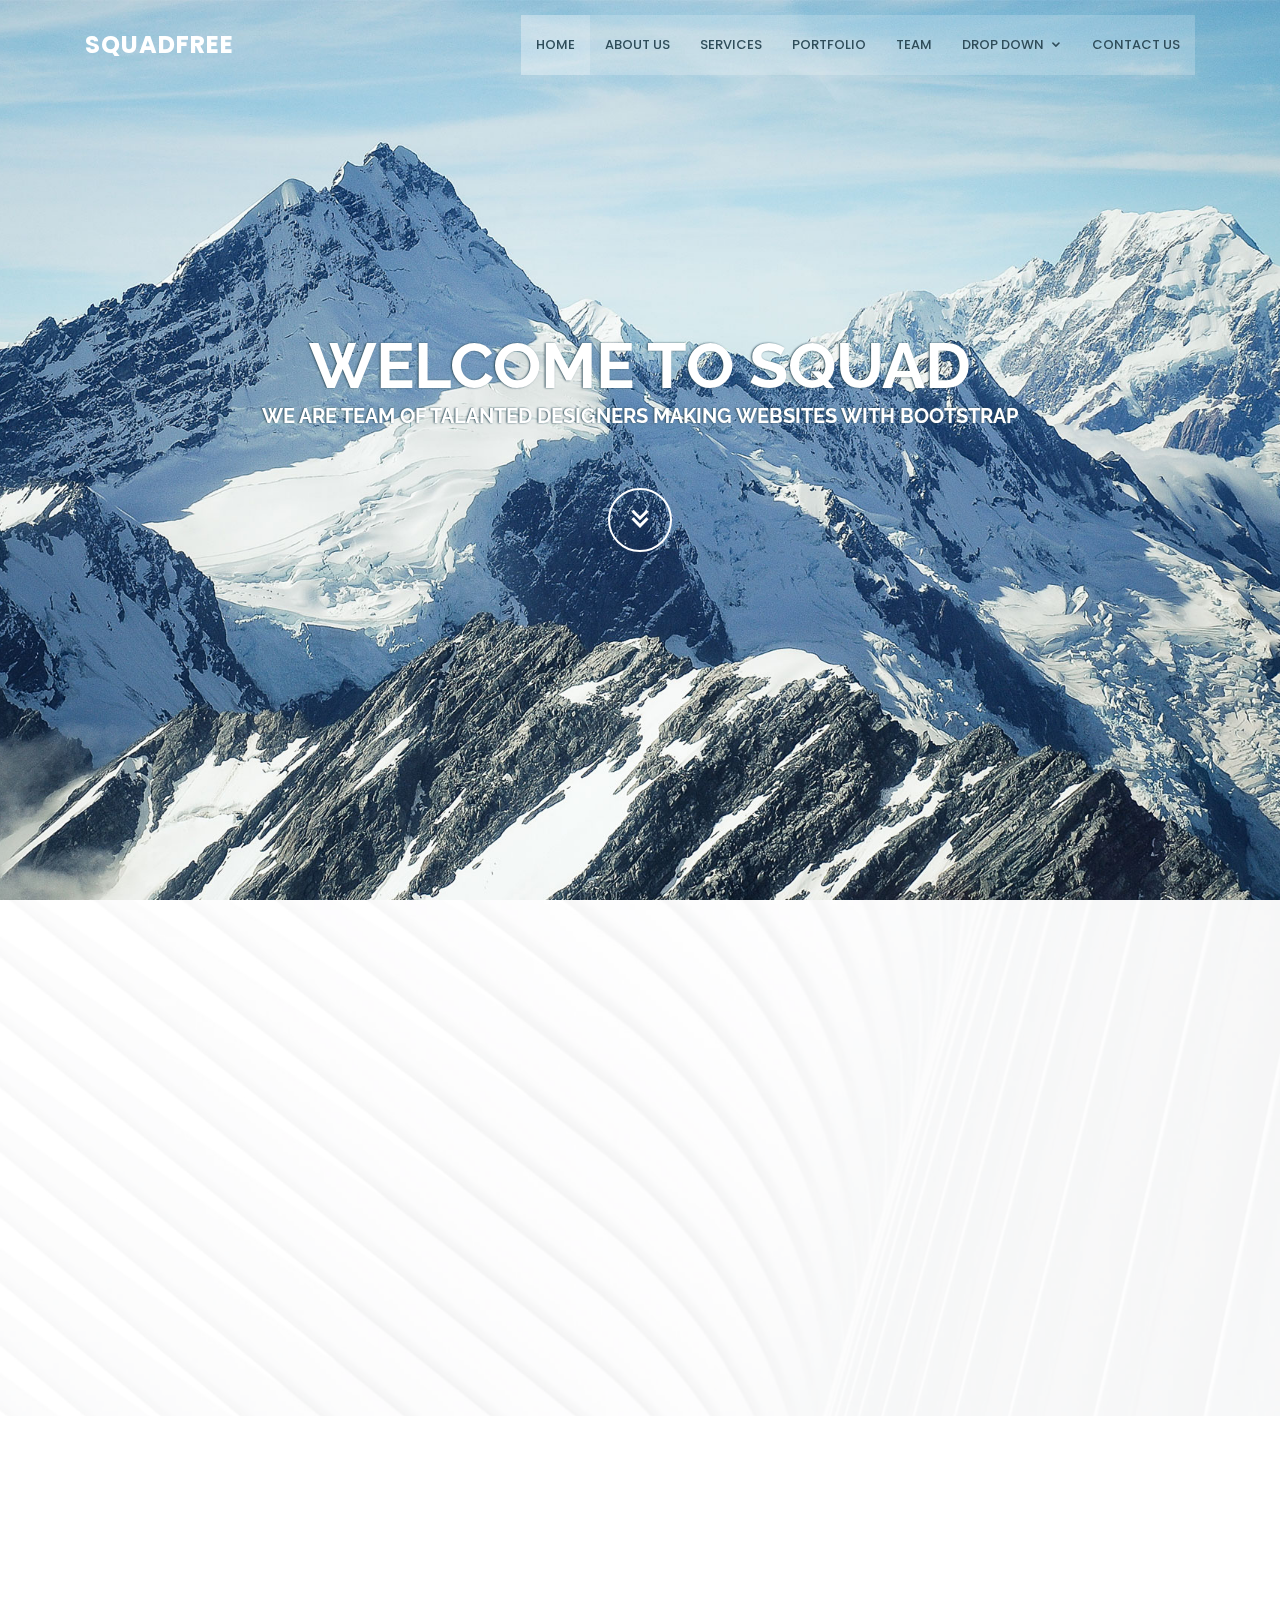
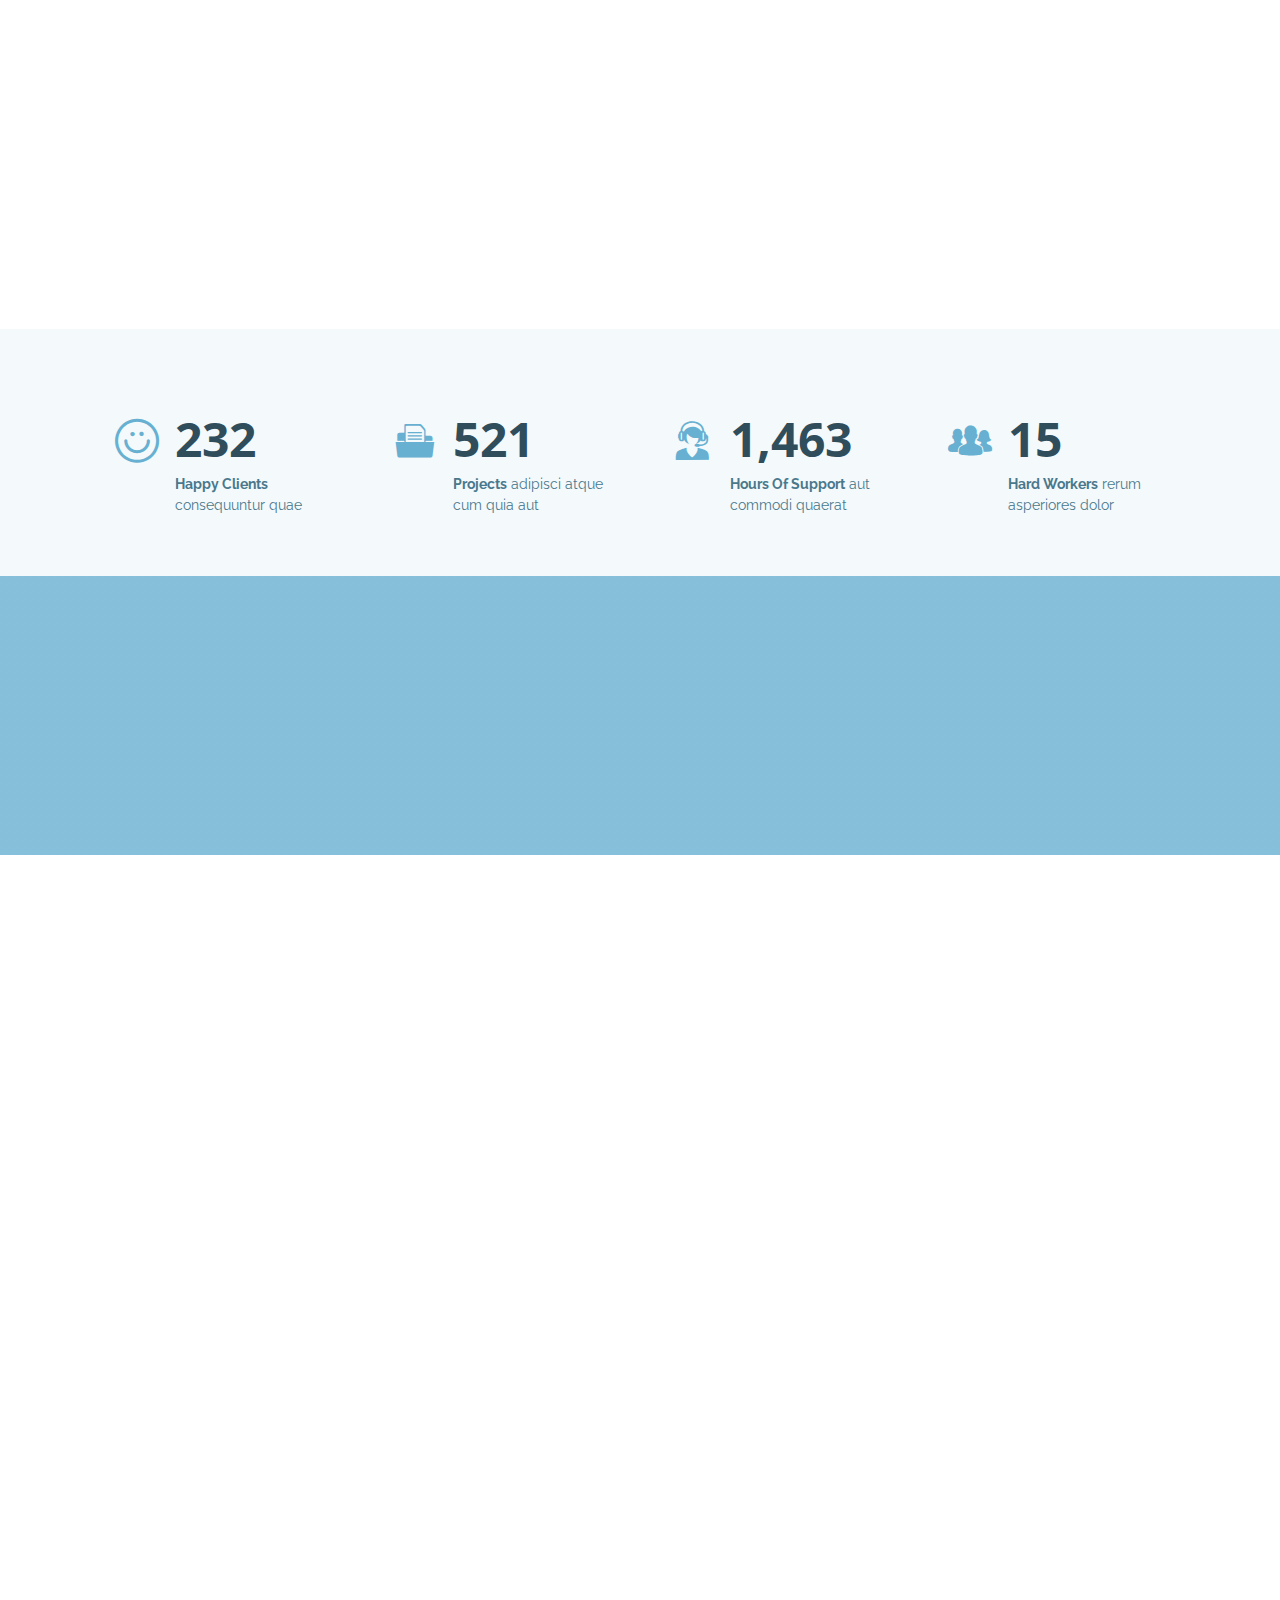
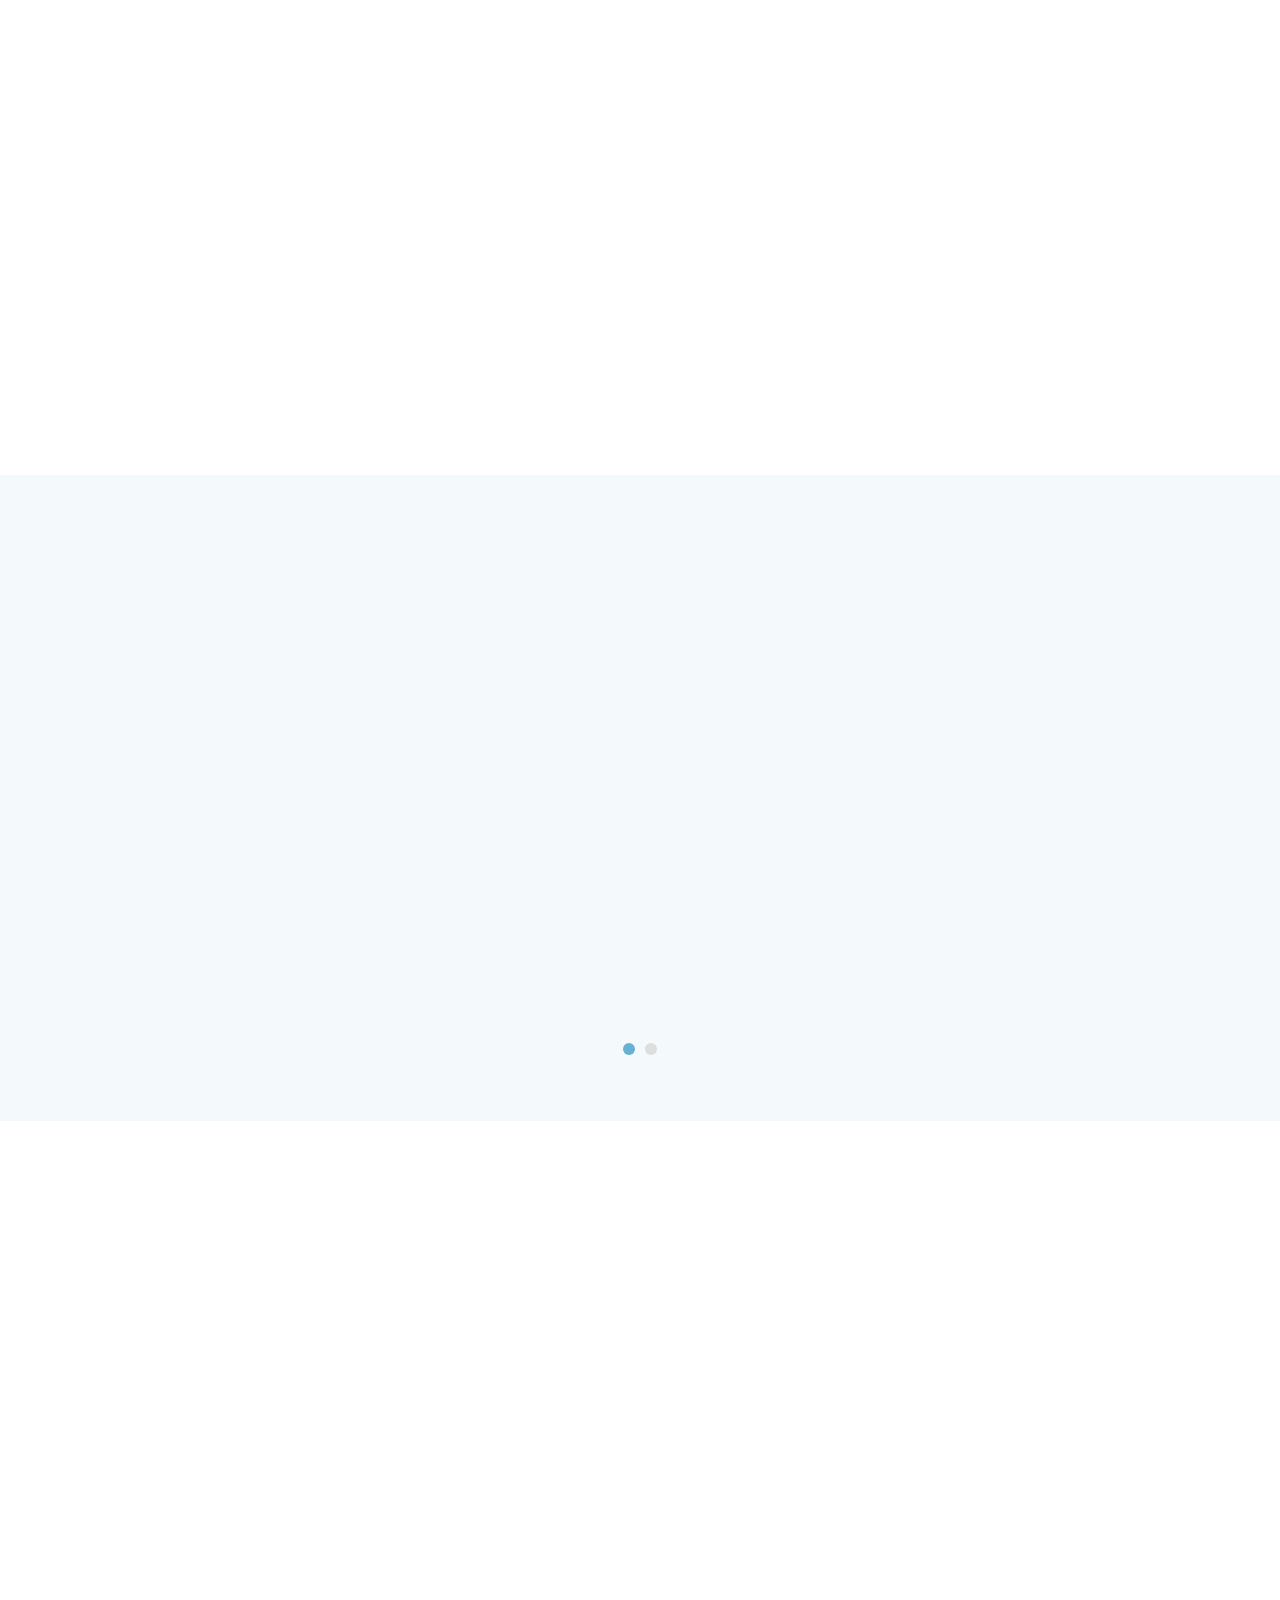
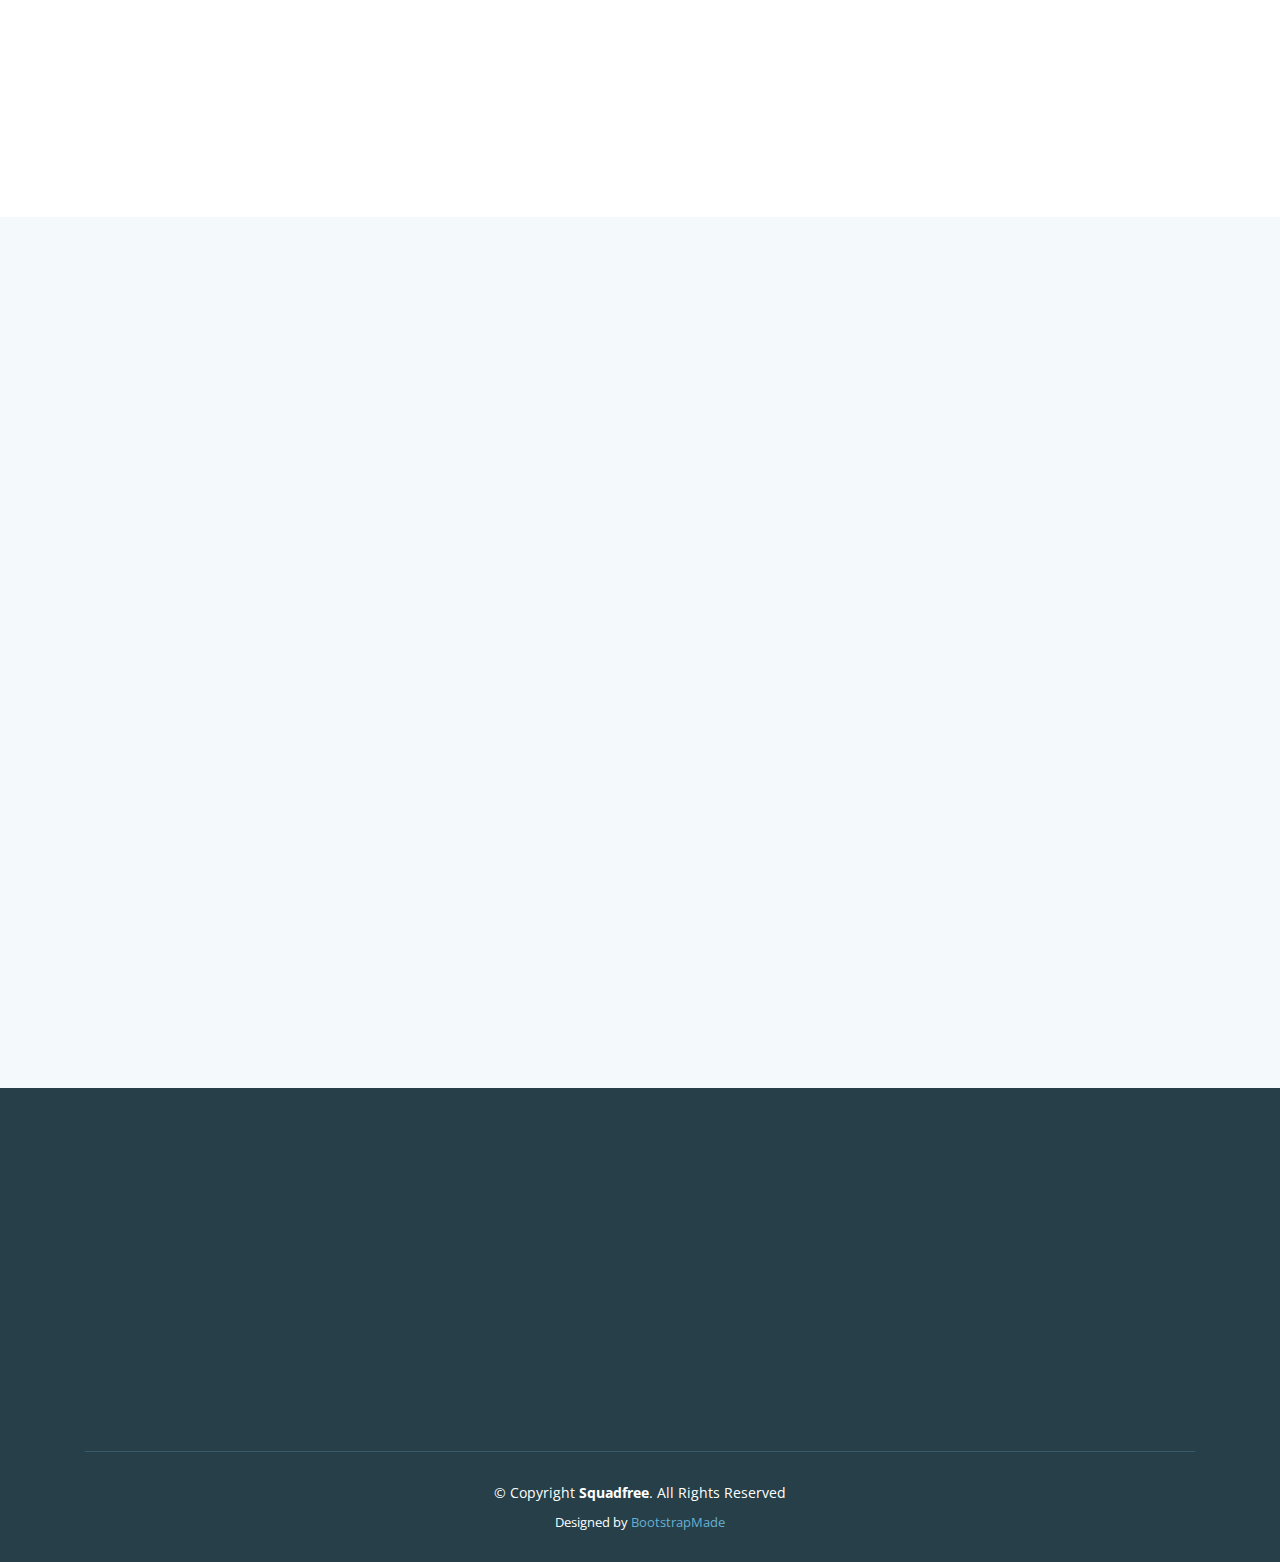
==== index.html @ 8dec975b "Add files via upload" ====
<!DOCTYPE html>
<html lang="en">

<head>
  <meta charset="utf-8">
  <meta content="width=device-width, initial-scale=1.0" name="viewport">

  <title>Squadfree Bootstrap Template - Index</title>
  <meta content="" name="descriptison">
  <meta content="" name="keywords">

  <!-- Favicons -->
  <link href="assets/img/favicon.png" rel="icon">
  <link href="assets/img/apple-touch-icon.png" rel="apple-touch-icon">

  <!-- Google Fonts -->
  <link href="https://fonts.googleapis.com/css?family=Open+Sans:300,300i,400,400i,600,600i,700,700i|Raleway:300,300i,400,400i,500,500i,600,600i,700,700i|Poppins:300,300i,400,400i,500,500i,600,600i,700,700i" rel="stylesheet">

  <!-- Vendor CSS Files -->
  <link href="assets/vendor/bootstrap/css/bootstrap.min.css" rel="stylesheet">
  <link href="assets/vendor/icofont/icofont.min.css" rel="stylesheet">
  <link href="assets/vendor/boxicons/css/boxicons.min.css" rel="stylesheet">
  <link href="assets/vendor/venobox/venobox.css" rel="stylesheet">
  <link href="assets/vendor/owl.carousel/assets/owl.carousel.min.css" rel="stylesheet">
  <link href="assets/vendor/aos/aos.css" rel="stylesheet">

  <!-- Template Main CSS File -->
  <link href="assets/css/style.css" rel="stylesheet">

  <!-- =======================================================
  * Template Name: Squadfree - v2.2.0
  * Template URL: https://bootstrapmade.com/squadfree-free-bootstrap-template-creative/
  * Author: BootstrapMade.com
  * License: https://bootstrapmade.com/license/
  ======================================================== -->
</head>

<body>

  <!-- ======= Header ======= -->
  <header id="header" class="fixed-top header-transparent">
    <div class="container d-flex align-items-center">

      <div class="logo mr-auto">
        <h1 class="text-light"><a href="index.html"><span>Squadfree</span></a></h1>
        <!-- Uncomment below if you prefer to use an image logo -->
        <!-- <a href="index.html"><img src="assets/img/logo.png" alt="" class="img-fluid"></a>-->
      </div>

      <nav class="nav-menu d-none d-lg-block">
        <ul>
          <li class="active"><a href="index.html">Home</a></li>
          <li><a href="#about">About Us</a></li>
          <li><a href="#services">Services</a></li>
          <li><a href="#portfolio">Portfolio</a></li>
          <li><a href="#team">Team</a></li>
          <li class="drop-down"><a href="">Drop Down</a>
            <ul>
              <li><a href="#">Drop Down 1</a></li>
              <li class="drop-down"><a href="#">Drop Down 2</a>
                <ul>
                  <li><a href="#">Deep Drop Down 1</a></li>
                  <li><a href="#">Deep Drop Down 2</a></li>
                  <li><a href="#">Deep Drop Down 3</a></li>
                  <li><a href="#">Deep Drop Down 4</a></li>
                  <li><a href="#">Deep Drop Down 5</a></li>
                </ul>
              </li>
              <li><a href="#">Drop Down 3</a></li>
              <li><a href="#">Drop Down 4</a></li>
              <li><a href="#">Drop Down 5</a></li>
            </ul>
          </li>
          <li><a href="#contact">Contact Us</a></li>

        </ul>
      </nav><!-- .nav-menu -->

    </div>
  </header><!-- End Header -->

  <!-- ======= Hero Section ======= -->
  <section id="hero">
    <div class="hero-container" data-aos="fade-up">
      <h1>Welcome to Squad</h1>
      <h2>We are team of talanted designers making websites with Bootstrap</h2>
      <a href="#about" class="btn-get-started scrollto"><i class="bx bx-chevrons-down"></i></a>
    </div>
  </section><!-- End Hero -->

  <main id="main">

    <!-- ======= About Section ======= -->
    <section id="about" class="about">
      <div class="container">

        <div class="row no-gutters">
          <div class="content col-xl-5 d-flex align-items-stretch" data-aos="fade-up">
            <div class="content">
              <h3>Voluptatem dignissimos provident quasi</h3>
              <p>
                Lorem ipsum dolor sit amet, consectetur adipiscing elit, sed do eiusmod tempor incididunt ut labore et dolore magna aliqua. Duis aute irure dolor in reprehenderit
              </p>
              <a href="#" class="about-btn">About us <i class="bx bx-chevron-right"></i></a>
            </div>
          </div>
          <div class="col-xl-7 d-flex align-items-stretch">
            <div class="icon-boxes d-flex flex-column justify-content-center">
              <div class="row">
                <div class="col-md-6 icon-box" data-aos="fade-up" data-aos-delay="100">
                  <i class="bx bx-receipt"></i>
                  <h4>Corporis voluptates sit</h4>
                  <p>Consequuntur sunt aut quasi enim aliquam quae harum pariatur laboris nisi ut aliquip</p>
                </div>
                <div class="col-md-6 icon-box" data-aos="fade-up" data-aos-delay="200">
                  <i class="bx bx-cube-alt"></i>
                  <h4>Ullamco laboris nisi</h4>
                  <p>Excepteur sint occaecat cupidatat non proident, sunt in culpa qui officia deserunt</p>
                </div>
                <div class="col-md-6 icon-box" data-aos="fade-up" data-aos-delay="300">
                  <i class="bx bx-images"></i>
                  <h4>Labore consequatur</h4>
                  <p>Aut suscipit aut cum nemo deleniti aut omnis. Doloribus ut maiores omnis facere</p>
                </div>
                <div class="col-md-6 icon-box" data-aos="fade-up" data-aos-delay="400">
                  <i class="bx bx-shield"></i>
                  <h4>Beatae veritatis</h4>
                  <p>Expedita veritatis consequuntur nihil tempore laudantium vitae denat pacta</p>
                </div>
              </div>
            </div><!-- End .content-->
          </div>
        </div>

      </div>
    </section><!-- End About Section -->

    <!-- ======= Services Section ======= -->
    <section id="services" class="services">
      <div class="container">

        <div class="section-title" data-aos="fade-in" data-aos-delay="100">
          <h2>Services</h2>
          <p>Magnam dolores commodi suscipit. Necessitatibus eius consequatur ex aliquid fuga eum quidem. Sit sint consectetur velit. Quisquam quos quisquam cupiditate. Et nemo qui impedit suscipit alias ea. Quia fugiat sit in iste officiis commodi quidem hic quas.</p>
        </div>

        <div class="row">
          <div class="col-md-6 col-lg-3 d-flex align-items-stretch mb-5 mb-lg-0">
            <div class="icon-box" data-aos="fade-up">
              <div class="icon"><i class="bx bxl-dribbble"></i></div>
              <h4 class="title"><a href="">Lorem Ipsum</a></h4>
              <p class="description">Voluptatum deleniti atque corrupti quos dolores et quas molestias excepturi</p>
            </div>
          </div>

          <div class="col-md-6 col-lg-3 d-flex align-items-stretch mb-5 mb-lg-0">
            <div class="icon-box" data-aos="fade-up" data-aos-delay="100">
              <div class="icon"><i class="bx bx-file"></i></div>
              <h4 class="title"><a href="">Sed ut perspiciatis</a></h4>
              <p class="description">Duis aute irure dolor in reprehenderit in voluptate velit esse cillum dolore</p>
            </div>
          </div>

          <div class="col-md-6 col-lg-3 d-flex align-items-stretch mb-5 mb-lg-0">
            <div class="icon-box" data-aos="fade-up" data-aos-delay="200">
              <div class="icon"><i class="bx bx-tachometer"></i></div>
              <h4 class="title"><a href="">Magni Dolores</a></h4>
              <p class="description">Excepteur sint occaecat cupidatat non proident, sunt in culpa qui officia</p>
            </div>
          </div>

          <div class="col-md-6 col-lg-3 d-flex align-items-stretch mb-5 mb-lg-0">
            <div class="icon-box" data-aos="fade-up" data-aos-delay="300">
              <div class="icon"><i class="bx bx-world"></i></div>
              <h4 class="title"><a href="">Nemo Enim</a></h4>
              <p class="description">At vero eos et accusamus et iusto odio dignissimos ducimus qui blanditiis</p>
            </div>
          </div>

        </div>

      </div>
    </section><!-- End Services Section -->

    <!-- ======= Counts Section ======= -->
    <section id="counts" class="counts  section-bg">
      <div class="container">

        <div class="row no-gutters">

          <div class="col-lg-3 col-md-6 d-md-flex align-items-md-stretch">
            <div class="count-box">
              <i class="icofont-simple-smile"></i>
              <span data-toggle="counter-up">232</span>
              <p><strong>Happy Clients</strong> consequuntur quae</p>
            </div>
          </div>

          <div class="col-lg-3 col-md-6 d-md-flex align-items-md-stretch">
            <div class="count-box">
              <i class="icofont-document-folder"></i>
              <span data-toggle="counter-up">521</span>
              <p><strong>Projects</strong> adipisci atque cum quia aut</p>
            </div>
          </div>

          <div class="col-lg-3 col-md-6 d-md-flex align-items-md-stretch">
            <div class="count-box">
              <i class="icofont-live-support"></i>
              <span data-toggle="counter-up">1,463</span>
              <p><strong>Hours Of Support</strong> aut commodi quaerat</p>
            </div>
          </div>

          <div class="col-lg-3 col-md-6 d-md-flex align-items-md-stretch">
            <div class="count-box">
              <i class="icofont-users-alt-5"></i>
              <span data-toggle="counter-up">15</span>
              <p><strong>Hard Workers</strong> rerum asperiores dolor</p>
            </div>
          </div>

        </div>

      </div>
    </section><!-- End Counts Section -->

    <!-- ======= Cta Section ======= -->
    <section id="cta" class="cta">
      <div class="container" data-aos="zoom-in">

        <div class="text-center">
          <h3>Call To Action</h3>
          <p> Duis aute irure dolor in reprehenderit in voluptate velit esse cillum dolore eu fugiat nulla pariatur. Excepteur sint occaecat cupidatat non proident, sunt in culpa qui officia deserunt mollit anim id est laborum.</p>
          <a class="cta-btn" href="#">Call To Action</a>
        </div>

      </div>
    </section><!-- End Cta Section -->

    <!-- ======= Portfolio Section ======= -->
    <section id="portfolio" class="portfolio">
      <div class="container">

        <div class="section-title" data-aos="fade-in" data-aos-delay="100">
          <h2>Portfolio</h2>
          <p>Magnam dolores commodi suscipit. Necessitatibus eius consequatur ex aliquid fuga eum quidem. Sit sint consectetur velit. Quisquam quos quisquam cupiditate. Et nemo qui impedit suscipit alias ea. Quia fugiat sit in iste officiis commodi quidem hic quas.</p>
        </div>

        <div class="row" data-aos="fade-in">
          <div class="col-lg-12 d-flex justify-content-center">
            <ul id="portfolio-flters">
              <li data-filter="*" class="filter-active">All</li>
              <li data-filter=".filter-app">App</li>
              <li data-filter=".filter-card">Card</li>
              <li data-filter=".filter-web">Web</li>
            </ul>
          </div>
        </div>

        <div class="row portfolio-container" data-aos="fade-up">

          <div class="col-lg-4 col-md-6 portfolio-item filter-app">
            <div class="portfolio-wrap">
              <img src="assets/img/portfolio/portfolio-1.jpg" class="img-fluid" alt="">
              <div class="portfolio-links">
                <a href="assets/img/portfolio/portfolio-1.jpg" data-gall="portfolioGallery" class="venobox" title="App 1"><i class="bx bx-plus"></i></a>
                <a href="portfolio-details.html" title="More Details"><i class="bx bx-link"></i></a>
              </div>
            </div>
          </div>

          <div class="col-lg-4 col-md-6 portfolio-item filter-web">
            <div class="portfolio-wrap">
              <img src="assets/img/portfolio/portfolio-2.jpg" class="img-fluid" alt="">
              <div class="portfolio-links">
                <a href="assets/img/portfolio/portfolio-2.jpg" data-gall="portfolioGallery" class="venobox" title="Web 3"><i class="bx bx-plus"></i></a>
                <a href="portfolio-details.html" title="More Details"><i class="bx bx-link"></i></a>
              </div>
            </div>
          </div>

          <div class="col-lg-4 col-md-6 portfolio-item filter-app">
            <div class="portfolio-wrap">
              <img src="assets/img/portfolio/portfolio-3.jpg" class="img-fluid" alt="">
              <div class="portfolio-links">
                <a href="assets/img/portfolio/portfolio-3.jpg" data-gall="portfolioGallery" class="venobox" title="App 2"><i class="bx bx-plus"></i></a>
                <a href="portfolio-details.html" title="More Details"><i class="bx bx-link"></i></a>
              </div>
            </div>
          </div>

          <div class="col-lg-4 col-md-6 portfolio-item filter-card">
            <div class="portfolio-wrap">
              <img src="assets/img/portfolio/portfolio-4.jpg" class="img-fluid" alt="">
              <div class="portfolio-links">
                <a href="assets/img/portfolio/portfolio-4.jpg" data-gall="portfolioGallery" class="venobox" title="Card 2"><i class="bx bx-plus"></i></a>
                <a href="portfolio-details.html" title="More Details"><i class="bx bx-link"></i></a>
              </div>
            </div>
          </div>

          <div class="col-lg-4 col-md-6 portfolio-item filter-web">
            <div class="portfolio-wrap">
              <img src="assets/img/portfolio/portfolio-5.jpg" class="img-fluid" alt="">
              <div class="portfolio-links">
                <a href="assets/img/portfolio/portfolio-5.jpg" data-gall="portfolioGallery" class="venobox" title="Web 2"><i class="bx bx-plus"></i></a>
                <a href="portfolio-details.html" title="More Details"><i class="bx bx-link"></i></a>
              </div>
            </div>
          </div>

          <div class="col-lg-4 col-md-6 portfolio-item filter-app">
            <div class="portfolio-wrap">
              <img src="assets/img/portfolio/portfolio-6.jpg" class="img-fluid" alt="">
              <div class="portfolio-links">
                <a href="assets/img/portfolio/portfolio-6.jpg" data-gall="portfolioGallery" class="venobox" title="App 3"><i class="bx bx-plus"></i></a>
                <a href="portfolio-details.html" title="More Details"><i class="bx bx-link"></i></a>
              </div>
            </div>
          </div>

          <div class="col-lg-4 col-md-6 portfolio-item filter-card">
            <div class="portfolio-wrap">
              <img src="assets/img/portfolio/portfolio-7.jpg" class="img-fluid" alt="">
              <div class="portfolio-links">
                <a href="assets/img/portfolio/portfolio-7.jpg" data-gall="portfolioGallery" class="venobox" title="Card 1"><i class="bx bx-plus"></i></a>
                <a href="portfolio-details.html" title="More Details"><i class="bx bx-link"></i></a>
              </div>
            </div>
          </div>

          <div class="col-lg-4 col-md-6 portfolio-item filter-card">
            <div class="portfolio-wrap">
              <img src="assets/img/portfolio/portfolio-8.jpg" class="img-fluid" alt="">
              <div class="portfolio-links">
                <a href="assets/img/portfolio/portfolio-8.jpg" data-gall="portfolioGallery" class="venobox" title="Card 3"><i class="bx bx-plus"></i></a>
                <a href="portfolio-details.html" title="More Details"><i class="bx bx-link"></i></a>
              </div>
            </div>
          </div>

          <div class="col-lg-4 col-md-6 portfolio-item filter-web">
            <div class="portfolio-wrap">
              <img src="assets/img/portfolio/portfolio-9.jpg" class="img-fluid" alt="">
              <div class="portfolio-links">
                <a href="assets/img/portfolio/portfolio-9.jpg" data-gall="portfolioGallery" class="venobox" title="Web 3"><i class="bx bx-plus"></i></a>
                <a href="portfolio-details.html" title="More Details"><i class="bx bx-link"></i></a>
              </div>
            </div>
          </div>

        </div>

      </div>
    </section><!-- End Portfolio Section -->

    <!-- ======= Testimonials Section ======= -->
    <section id="testimonials" class="testimonials section-bg">
      <div class="container">

        <div class="section-title" data-aos="fade-in" data-aos-delay="100">
          <h2>Testimonials</h2>
          <p>Magnam dolores commodi suscipit. Necessitatibus eius consequatur ex aliquid fuga eum quidem. Sit sint consectetur velit. Quisquam quos quisquam cupiditate. Et nemo qui impedit suscipit alias ea. Quia fugiat sit in iste officiis commodi quidem hic quas.</p>
        </div>

        <div class="owl-carousel testimonials-carousel">

          <div class="testimonial-item" data-aos="fade-up">
            <p>
              <i class="bx bxs-quote-alt-left quote-icon-left"></i>
              Proin iaculis purus consequat sem cure digni ssim donec porttitora entum suscipit rhoncus. Accusantium quam, ultricies eget id, aliquam eget nibh et. Maecen aliquam, risus at semper.
              <i class="bx bxs-quote-alt-right quote-icon-right"></i>
            </p>
            <img src="assets/img/testimonials/testimonials-1.jpg" class="testimonial-img" alt="">
            <h3>Saul Goodman</h3>
            <h4>Ceo &amp; Founder</h4>
          </div>

          <div class="testimonial-item" data-aos="fade-up" data-aos-delay="100">
            <p>
              <i class="bx bxs-quote-alt-left quote-icon-left"></i>
              Export tempor illum tamen malis malis eram quae irure esse labore quem cillum quid cillum eram malis quorum velit fore eram velit sunt aliqua noster fugiat irure amet legam anim culpa.
              <i class="bx bxs-quote-alt-right quote-icon-right"></i>
            </p>
            <img src="assets/img/testimonials/testimonials-2.jpg" class="testimonial-img" alt="">
            <h3>Sara Wilsson</h3>
            <h4>Designer</h4>
          </div>

          <div class="testimonial-item" data-aos="fade-up" data-aos-delay="200">
            <p>
              <i class="bx bxs-quote-alt-left quote-icon-left"></i>
              Enim nisi quem export duis labore cillum quae magna enim sint quorum nulla quem veniam duis minim tempor labore quem eram duis noster aute amet eram fore quis sint minim.
              <i class="bx bxs-quote-alt-right quote-icon-right"></i>
            </p>
            <img src="assets/img/testimonials/testimonials-3.jpg" class="testimonial-img" alt="">
            <h3>Jena Karlis</h3>
            <h4>Store Owner</h4>
          </div>

          <div class="testimonial-item" data-aos="fade-up" data-aos-delay="300">
            <p>
              <i class="bx bxs-quote-alt-left quote-icon-left"></i>
              Fugiat enim eram quae cillum dolore dolor amet nulla culpa multos export minim fugiat minim velit minim dolor enim duis veniam ipsum anim magna sunt elit fore quem dolore labore illum veniam.
              <i class="bx bxs-quote-alt-right quote-icon-right"></i>
            </p>
            <img src="assets/img/testimonials/testimonials-4.jpg" class="testimonial-img" alt="">
            <h3>Matt Brandon</h3>
            <h4>Freelancer</h4>
          </div>

          <div class="testimonial-item" data-aos="fade-up" data-aos-delay="400">
            <p>
              <i class="bx bxs-quote-alt-left quote-icon-left"></i>
              Quis quorum aliqua sint quem legam fore sunt eram irure aliqua veniam tempor noster veniam enim culpa labore duis sunt culpa nulla illum cillum fugiat legam esse veniam culpa fore nisi cillum quid.
              <i class="bx bxs-quote-alt-right quote-icon-right"></i>
            </p>
            <img src="assets/img/testimonials/testimonials-5.jpg" class="testimonial-img" alt="">
            <h3>John Larson</h3>
            <h4>Entrepreneur</h4>
          </div>

        </div>

      </div>
    </section><!-- End Testimonials Section -->

    <!-- ======= Team Section ======= -->
    <section id="team" class="team">
      <div class="container">

        <div class="section-title" data-aos="fade-in" data-aos-delay="100">
          <h2>Team</h2>
          <p>Magnam dolores commodi suscipit. Necessitatibus eius consequatur ex aliquid fuga eum quidem. Sit sint consectetur velit. Quisquam quos quisquam cupiditate. Et nemo qui impedit suscipit alias ea. Quia fugiat sit in iste officiis commodi quidem hic quas.</p>
        </div>

        <div class="row">

          <div class="col-lg-4 col-md-6">
            <div class="member" data-aos="fade-up">
              <div class="pic"><img src="assets/img/team/team-1.jpg" class="img-fluid" alt=""></div>
              <div class="member-info">
                <h4>Walter White</h4>
                <span>Chief Executive Officer</span>
                <div class="social">
                  <a href=""><i class="icofont-twitter"></i></a>
                  <a href=""><i class="icofont-facebook"></i></a>
                  <a href=""><i class="icofont-instagram"></i></a>
                  <a href=""><i class="icofont-linkedin"></i></a>
                </div>
              </div>
            </div>
          </div>

          <div class="col-lg-4 col-md-6">
            <div class="member" data-aos="fade-up" data-aos-delay="150">
              <div class="pic"><img src="assets/img/team/team-2.jpg" class="img-fluid" alt=""></div>
              <div class="member-info">
                <h4>Sarah Jhonson</h4>
                <span>Product Manager</span>
                <div class="social">
                  <a href=""><i class="icofont-twitter"></i></a>
                  <a href=""><i class="icofont-facebook"></i></a>
                  <a href=""><i class="icofont-instagram"></i></a>
                  <a href=""><i class="icofont-linkedin"></i></a>
                </div>
              </div>
            </div>
          </div>

          <div class="col-lg-4 col-md-6">
            <div class="member" data-aos="fade-up" data-aos-delay="300">
              <div class="pic"><img src="assets/img/team/team-3.jpg" class="img-fluid" alt=""></div>
              <div class="member-info">
                <h4>William Anderson</h4>
                <span>CTO</span>
                <div class="social">
                  <a href=""><i class="icofont-twitter"></i></a>
                  <a href=""><i class="icofont-facebook"></i></a>
                  <a href=""><i class="icofont-instagram"></i></a>
                  <a href=""><i class="icofont-linkedin"></i></a>
                </div>
              </div>
            </div>
          </div>

        </div>

      </div>
    </section><!-- End Team Section -->

    <!-- ======= Contact Section ======= -->
    <section id="contact" class="contact section-bg">
      <div class="container">

        <div class="section-title" data-aos="fade-in" data-aos-delay="100">
          <h2>Contact</h2>
          <p>Magnam dolores commodi suscipit. Necessitatibus eius consequatur ex aliquid fuga eum quidem. Sit sint consectetur velit. Quisquam quos quisquam cupiditate. Et nemo qui impedit suscipit alias ea. Quia fugiat sit in iste officiis commodi quidem hic quas.</p>
        </div>

        <div class="row" data-aos="fade-up" data-aos-delay="100">
          <div class="col-lg-6">
            <div class="info-box mb-4">
              <i class="bx bx-map"></i>
              <h3>Our Address</h3>
              <p>A108 Adam Street, New York, NY 535022</p>
            </div>
          </div>

          <div class="col-lg-3 col-md-6">
            <div class="info-box  mb-4">
              <i class="bx bx-envelope"></i>
              <h3>Email Us</h3>
              <p>contact@example.com</p>
            </div>
          </div>

          <div class="col-lg-3 col-md-6">
            <div class="info-box  mb-4">
              <i class="bx bx-phone-call"></i>
              <h3>Call Us</h3>
              <p>+1 5589 55488 55</p>
            </div>
          </div>

        </div>

        <div class="row" data-aos="fade-up" data-aos-delay="200">

          <div class="col-lg-6 ">
            <iframe class="mb-4 mb-lg-0" src="https://www.google.com/maps/embed?pb=!1m14!1m8!1m3!1d12097.433213460943!2d-74.0062269!3d40.7101282!3m2!1i1024!2i768!4f13.1!3m3!1m2!1s0x0%3A0xb89d1fe6bc499443!2sDowntown+Conference+Center!5e0!3m2!1smk!2sbg!4v1539943755621" frameborder="0" style="border:0; width: 100%; height: 384px;" allowfullscreen></iframe>
          </div>

          <div class="col-lg-6">
            <form action="forms/contact.php" method="post" role="form" class="php-email-form">
              <div class="form-row">
                <div class="col-md-6 form-group">
                  <input type="text" name="name" class="form-control" id="name" placeholder="Your Name" data-rule="minlen:4" data-msg="Please enter at least 4 chars" />
                  <div class="validate"></div>
                </div>
                <div class="col-md-6 form-group">
                  <input type="email" class="form-control" name="email" id="email" placeholder="Your Email" data-rule="email" data-msg="Please enter a valid email" />
                  <div class="validate"></div>
                </div>
              </div>
              <div class="form-group">
                <input type="text" class="form-control" name="subject" id="subject" placeholder="Subject" data-rule="minlen:4" data-msg="Please enter at least 8 chars of subject" />
                <div class="validate"></div>
              </div>
              <div class="form-group">
                <textarea class="form-control" name="message" rows="5" data-rule="required" data-msg="Please write something for us" placeholder="Message"></textarea>
                <div class="validate"></div>
              </div>
              <div class="mb-3">
                <div class="loading">Loading</div>
                <div class="error-message"></div>
                <div class="sent-message">Your message has been sent. Thank you!</div>
              </div>
              <div class="text-center"><button type="submit">Send Message</button></div>
            </form>
          </div>

        </div>

      </div>
    </section><!-- End Contact Section -->

  </main><!-- End #main -->

  <!-- ======= Footer ======= -->
  <footer id="footer">
    <div class="footer-top">
      <div class="container">
        <div class="row">

          <div class="col-lg-4 col-md-6">
            <div class="footer-info" data-aos="fade-up" data-aos-delay="50">
              <h3>Squadfree</h3>
              <p class="pb-3"><em>Qui repudiandae et eum dolores alias sed ea. Qui suscipit veniam excepturi quod.</em></p>
              <p>
                A108 Adam Street <br>
                NY 535022, USA<br><br>
                <strong>Phone:</strong> +1 5589 55488 55<br>
                <strong>Email:</strong> info@example.com<br>
              </p>
              <div class="social-links mt-3">
                <a href="#" class="twitter"><i class="bx bxl-twitter"></i></a>
                <a href="#" class="facebook"><i class="bx bxl-facebook"></i></a>
                <a href="#" class="instagram"><i class="bx bxl-instagram"></i></a>
                <a href="#" class="google-plus"><i class="bx bxl-skype"></i></a>
                <a href="#" class="linkedin"><i class="bx bxl-linkedin"></i></a>
              </div>
            </div>
          </div>

          <div class="col-lg-2 col-md-6 footer-links" data-aos="fade-up" data-aos-delay="150">
            <h4>Useful Links</h4>
            <ul>
              <li><i class="bx bx-chevron-right"></i> <a href="#">Home</a></li>
              <li><i class="bx bx-chevron-right"></i> <a href="#">About us</a></li>
              <li><i class="bx bx-chevron-right"></i> <a href="#">Services</a></li>
              <li><i class="bx bx-chevron-right"></i> <a href="#">Terms of service</a></li>
              <li><i class="bx bx-chevron-right"></i> <a href="#">Privacy policy</a></li>
            </ul>
          </div>

          <div class="col-lg-2 col-md-6 footer-links" data-aos="fade-up" data-aos-delay="250">
            <h4>Our Services</h4>
            <ul>
              <li><i class="bx bx-chevron-right"></i> <a href="#">Web Design</a></li>
              <li><i class="bx bx-chevron-right"></i> <a href="#">Web Development</a></li>
              <li><i class="bx bx-chevron-right"></i> <a href="#">Product Management</a></li>
              <li><i class="bx bx-chevron-right"></i> <a href="#">Marketing</a></li>
              <li><i class="bx bx-chevron-right"></i> <a href="#">Graphic Design</a></li>
            </ul>
          </div>

          <div class="col-lg-4 col-md-6 footer-newsletter" data-aos="fade-up" data-aos-delay="350">
            <h4>Our Newsletter</h4>
            <p>Tamen quem nulla quae legam multos aute sint culpa legam noster magna</p>
            <form action="" method="post">
              <input type="email" name="email"><input type="submit" value="Subscribe">
            </form>

          </div>

        </div>
      </div>
    </div>

    <div class="container">
      <div class="copyright">
        &copy; Copyright <strong><span>Squadfree</span></strong>. All Rights Reserved
      </div>
      <div class="credits">
        <!-- All the links in the footer should remain intact. -->
        <!-- You can delete the links only if you purchased the pro version. -->
        <!-- Licensing information: https://bootstrapmade.com/license/ -->
        <!-- Purchase the pro version with working PHP/AJAX contact form: https://bootstrapmade.com/squadfree-free-bootstrap-template-creative/ -->
        Designed by <a href="https://bootstrapmade.com/">BootstrapMade</a>
      </div>
    </div>
  </footer><!-- End Footer -->

  <a href="#" class="back-to-top"><i class="icofont-simple-up"></i></a>

  <!-- Vendor JS Files -->
  <script src="assets/vendor/jquery/jquery.min.js"></script>
  <script src="assets/vendor/bootstrap/js/bootstrap.bundle.min.js"></script>
  <script src="assets/vendor/jquery.easing/jquery.easing.min.js"></script>
  <script src="assets/vendor/php-email-form/validate.js"></script>
  <script src="assets/vendor/waypoints/jquery.waypoints.min.js"></script>
  <script src="assets/vendor/counterup/counterup.min.js"></script>
  <script src="assets/vendor/isotope-layout/isotope.pkgd.min.js"></script>
  <script src="assets/vendor/venobox/venobox.min.js"></script>
  <script src="assets/vendor/owl.carousel/owl.carousel.min.js"></script>
  <script src="assets/vendor/aos/aos.js"></script>

  <!-- Template Main JS File -->
  <script src="assets/js/main.js"></script>

</body>

</html>
---- assets/vendor/venobox/venobox.css ----
/* ------ venobox.css --------*/
.vbox-overlay *, .vbox-overlay *:before, .vbox-overlay *:after{
    -webkit-backface-visibility: hidden;
    -webkit-box-sizing:border-box;
    -moz-box-sizing:border-box;
    box-sizing:border-box;
}
.vbox-overlay * { 
    -webkit-backface-visibility: visible;
    backface-visibility: visible;
}
.vbox-overlay{
    display: -webkit-flex;
    display: flex;
    -webkit-flex-direction: column;
    flex-direction: column;
    -webkit-justify-content: center;
    justify-content: center;
    -webkit-align-items: center;
    align-items: center;
    position: fixed;
    left: 0;
    top: 0;
    bottom: 0;
    right: 0;
    z-index: 999999;
}

/* ----- navigation ----- */
.vbox-title{
    width: 100%;
    height: 40px;
    float: left;
    text-align: center;
    line-height: 28px;
    font-size: 12px;
    padding: 6px 50px;
    overflow: hidden;
    position: fixed;
    display: none;
    left: 0;
    z-index: 89;
}
.vbox-close{
    cursor: pointer;
    position: fixed;
    top: -1px;
    right: 0;
    width: 50px;
    height: 40px;
    padding: 6px;
    display: block;
    background-position:10px center;
    overflow: hidden;
    font-size: 24px;
    line-height: 1;
    text-align: center;
    z-index: 99;
}
.vbox-left{
    cursor: pointer;
    position: fixed;
    left: 0;
    height: 40px;
    overflow: hidden;
    line-height: 28px;
    font-size: 12px;
    z-index: 99;
    display: flex;
    align-items:center;
}
.vbox-num{
    display: inline-block;
    margin: 6px 0 6px 15px;
}
/* ----- Social share ----- */
.vbox-share{
    line-height: 28px;
    font-size: 12px;
    overflow: hidden;
    position: fixed;
    left: 0;
    z-index: 98;
    display: flex;
    align-items:center;
    justify-content: center;
    width: 100%;
    text-align: center;
}
.vbox-share svg{
    max-height: 28px;
    width: 28px;
    z-index: 10;
    margin-left: 12px;
    margin-top: 6px;
    margin-bottom: 6px;
    vertical-align: middle;
}


/* ----- navigation ARROWS ----- */
.vbox-next, .vbox-prev{
    position: fixed;
    top: 50%;
    margin-top: -15px;
    overflow: hidden;
    cursor: pointer;
    display: block;
    width: 45px;
    height: 45px;
    z-index: 99;
}
.vbox-next span, .vbox-prev span{
    position: relative;
    width: 20px;
    height: 20px;
    border: 2px solid transparent;
    border-top-color: #B6B6B6;
    border-right-color: #B6B6B6;
    text-indent: -100px;
    position: absolute;
    top: 8px;
    display: block;
}
.vbox-prev{
    left: 15px;
}
.vbox-next{
    right: 15px;
}
.vbox-prev span{
    left: 10px;
    -ms-transform: rotate(-135deg);
    -webkit-transform: rotate(-135deg);
    transform: rotate(-135deg);
}
.vbox-next span{
    -ms-transform: rotate(45deg);
    -webkit-transform: rotate(45deg);
    transform: rotate(45deg);
    right: 10px;
}
/* ------- inline window ------ */
.vbox-inline{
    width: 420px;
    height: 315px;
    height: 70vh;
    padding: 10px;
    background: #fff;
    margin: 0 auto;
    overflow: auto;
    text-align: left;
}
/* ------- Video & iFrames window ------ */
.venoframe{
    max-width: 100%;
    width: 100%;
    border: none;
    width: 100%;
    height: 260px;
    height: 70vh;
}
.venoframe.vbvid{
    height: 260px;
}
@media (min-width: 768px) {
    .venoframe, .vbox-inline{
        width: 90%;
        height: 360px;
        height: 70vh;
    }
    .venoframe.vbvid{
        width: 640px;
        height: 360px;
    }
}
@media (min-width: 992px) {
    .venoframe, .vbox-inline{
        max-width: 1200px;
        width: 80%;
        height: 540px;
        height: 70vh;
    }
    .venoframe.vbvid{
        width: 960px;
        height: 540px;
    }
}
/* 
Please do NOT edit this part! 
or at least read this note: http://i.imgur.com/7C0ws9e.gif
*/
.vbox-open{
    overflow: hidden;
}
.vbox-container{
    position: absolute;
    left: 0;
    right: 0;
    top: 0;
    bottom: 0;
    overflow-x: hidden;
    overflow-y: scroll;
    overflow-scrolling: touch;
    -webkit-overflow-scrolling: touch;
    z-index: 20;
    max-height: 100%;

}

.vbox-content{
    text-align: center;
    float: left;
    width: 100%;
    position: relative;
    overflow: hidden;
    padding: 20px 4%;
}
.vbox-container img{
    max-width: 100%;
    height: auto;
}
.vbox-figlio{
    box-shadow: 0 0 12px rgba(0,0,0,0.19), 0 6px 6px rgba(0,0,0,0.23);
    max-width: 100%;
    text-align: initial;
}
img.vbox-figlio{
    -webkit-user-select: none;
-khtml-user-select: none;
-moz-user-select: none;
-o-user-select: none;
user-select: none;
}
.vbox-content.swipe-left{
    margin-left: -200px !important;
}
.vbox-content.swipe-right{
    margin-left: 200px !important;
}
.vbox-animated{
    webkit-transition: margin 300ms ease-out;
    transition: margin 300ms ease-out;
}

/* ---------- preloader ----------
 * SPINKIT 
 * http://tobiasahlin.com/spinkit/
-------------------------------- */
.sk-double-bounce,.sk-rotating-plane{width:40px;height:40px;margin:40px auto}.sk-rotating-plane{background-color:#333;-webkit-animation:sk-rotatePlane 1.2s infinite ease-in-out;animation:sk-rotatePlane 1.2s infinite ease-in-out}@-webkit-keyframes sk-rotatePlane{0%{-webkit-transform:perspective(120px) rotateX(0) rotateY(0);transform:perspective(120px) rotateX(0) rotateY(0)}50%{-webkit-transform:perspective(120px) rotateX(-180.1deg) rotateY(0);transform:perspective(120px) rotateX(-180.1deg) rotateY(0)}100%{-webkit-transform:perspective(120px) rotateX(-180deg) rotateY(-179.9deg);transform:perspective(120px) rotateX(-180deg) rotateY(-179.9deg)}}@keyframes sk-rotatePlane{0%{-webkit-transform:perspective(120px) rotateX(0) rotateY(0);transform:perspective(120px) rotateX(0) rotateY(0)}50%{-webkit-transform:perspective(120px) rotateX(-180.1deg) rotateY(0);transform:perspective(120px) rotateX(-180.1deg) rotateY(0)}100%{-webkit-transform:perspective(120px) rotateX(-180deg) rotateY(-179.9deg);transform:perspective(120px) rotateX(-180deg) rotateY(-179.9deg)}}.sk-double-bounce{position:relative}.sk-double-bounce .sk-child{width:100%;height:100%;border-radius:50%;background-color:#333;opacity:.6;position:absolute;top:0;left:0;-webkit-animation:sk-doubleBounce 2s infinite ease-in-out;animation:sk-doubleBounce 2s infinite ease-in-out}.sk-chasing-dots .sk-child,.sk-spinner-pulse,.sk-three-bounce .sk-child{background-color:#333;border-radius:100%}.sk-double-bounce .sk-double-bounce2{-webkit-animation-delay:-1s;animation-delay:-1s}@-webkit-keyframes sk-doubleBounce{0%,100%{-webkit-transform:scale(0);transform:scale(0)}50%{-webkit-transform:scale(1);transform:scale(1)}}@keyframes sk-doubleBounce{0%,100%{-webkit-transform:scale(0);transform:scale(0)}50%{-webkit-transform:scale(1);transform:scale(1)}}.sk-wave{margin:40px auto;width:50px;height:40px;text-align:center;font-size:10px}.sk-wave .sk-rect{background-color:#333;height:100%;width:6px;display:inline-block;-webkit-animation:sk-waveStretchDelay 1.2s infinite ease-in-out;animation:sk-waveStretchDelay 1.2s infinite ease-in-out}.sk-wave .sk-rect1{-webkit-animation-delay:-1.2s;animation-delay:-1.2s}.sk-wave .sk-rect2{-webkit-animation-delay:-1.1s;animation-delay:-1.1s}.sk-wave .sk-rect3{-webkit-animation-delay:-1s;animation-delay:-1s}.sk-wave .sk-rect4{-webkit-animation-delay:-.9s;animation-delay:-.9s}.sk-wave .sk-rect5{-webkit-animation-delay:-.8s;animation-delay:-.8s}@-webkit-keyframes sk-waveStretchDelay{0%,100%,40%{-webkit-transform:scaleY(.4);transform:scaleY(.4)}20%{-webkit-transform:scaleY(1);transform:scaleY(1)}}@keyframes sk-waveStretchDelay{0%,100%,40%{-webkit-transform:scaleY(.4);transform:scaleY(.4)}20%{-webkit-transform:scaleY(1);transform:scaleY(1)}}.sk-wandering-cubes{margin:40px auto;width:40px;height:40px;position:relative}.sk-wandering-cubes .sk-cube{background-color:#333;width:10px;height:10px;position:absolute;top:0;left:0;-webkit-animation:sk-wanderingCube 1.8s ease-in-out -1.8s infinite both;animation:sk-wanderingCube 1.8s ease-in-out -1.8s infinite both}.sk-chasing-dots,.sk-spinner-pulse{width:40px;height:40px;margin:40px auto}.sk-wandering-cubes .sk-cube2{-webkit-animation-delay:-.9s;animation-delay:-.9s}@-webkit-keyframes sk-wanderingCube{0%{-webkit-transform:rotate(0);transform:rotate(0)}25%{-webkit-transform:translateX(30px) rotate(-90deg) scale(.5);transform:translateX(30px) rotate(-90deg) scale(.5)}50%{-webkit-transform:translateX(30px) translateY(30px) rotate(-179deg);transform:translateX(30px) translateY(30px) rotate(-179deg)}50.1%{-webkit-transform:translateX(30px) translateY(30px) rotate(-180deg);transform:translateX(30px) translateY(30px) rotate(-180deg)}75%{-webkit-transform:translateX(0) translateY(30px) rotate(-270deg) scale(.5);transform:translateX(0) translateY(30px) rotate(-270deg) scale(.5)}100%{-webkit-transform:rotate(-360deg);transform:rotate(-360deg)}}@keyframes sk-wanderingCube{0%{-webkit-transform:rotate(0);transform:rotate(0)}25%{-webkit-transform:translateX(30px) rotate(-90deg) scale(.5);transform:translateX(30px) rotate(-90deg) scale(.5)}50%{-webkit-transform:translateX(30px) translateY(30px) rotate(-179deg);transform:translateX(30px) translateY(30px) rotate(-179deg)}50.1%{-webkit-transform:translateX(30px) translateY(30px) rotate(-180deg);transform:translateX(30px) translateY(30px) rotate(-180deg)}75%{-webkit-transform:translateX(0) translateY(30px) rotate(-270deg) scale(.5);transform:translateX(0) translateY(30px) rotate(-270deg) scale(.5)}100%{-webkit-transform:rotate(-360deg);transform:rotate(-360deg)}}.sk-spinner-pulse{-webkit-animation:sk-pulseScaleOut 1s infinite ease-in-out;animation:sk-pulseScaleOut 1s infinite ease-in-out}@-webkit-keyframes sk-pulseScaleOut{0%{-webkit-transform:scale(0);transform:scale(0)}100%{-webkit-transform:scale(1);transform:scale(1);opacity:0}}@keyframes sk-pulseScaleOut{0%{-webkit-transform:scale(0);transform:scale(0)}100%{-webkit-transform:scale(1);transform:scale(1);opacity:0}}.sk-chasing-dots{position:relative;text-align:center;-webkit-animation:sk-chasingDotsRotate 2s infinite linear;animation:sk-chasingDotsRotate 2s infinite linear}.sk-chasing-dots .sk-child{width:60%;height:60%;display:inline-block;position:absolute;top:0;-webkit-animation:sk-chasingDotsBounce 2s infinite ease-in-out;animation:sk-chasingDotsBounce 2s infinite ease-in-out}.sk-chasing-dots .sk-dot2{top:auto;bottom:0;-webkit-animation-delay:-1s;animation-delay:-1s}@-webkit-keyframes sk-chasingDotsRotate{100%{-webkit-transform:rotate(360deg);transform:rotate(360deg)}}@keyframes sk-chasingDotsRotate{100%{-webkit-transform:rotate(360deg);transform:rotate(360deg)}}@-webkit-keyframes sk-chasingDotsBounce{0%,100%{-webkit-transform:scale(0);transform:scale(0)}50%{-webkit-transform:scale(1);transform:scale(1)}}@keyframes sk-chasingDotsBounce{0%,100%{-webkit-transform:scale(0);transform:scale(0)}50%{-webkit-transform:scale(1);transform:scale(1)}}.sk-three-bounce{margin:40px auto;width:80px;text-align:center}.sk-three-bounce .sk-child{width:20px;height:20px;display:inline-block;-webkit-animation:sk-three-bounce 1.4s ease-in-out 0s infinite both;animation:sk-three-bounce 1.4s ease-in-out 0s infinite both}.sk-circle .sk-child:before,.sk-fading-circle .sk-circle:before{display:block;border-radius:100%;content:'';background-color:#333}.sk-three-bounce .sk-bounce1{-webkit-animation-delay:-.32s;animation-delay:-.32s}.sk-three-bounce .sk-bounce2{-webkit-animation-delay:-.16s;animation-delay:-.16s}@-webkit-keyframes sk-three-bounce{0%,100%,80%{-webkit-transform:scale(0);transform:scale(0)}40%{-webkit-transform:scale(1);transform:scale(1)}}@keyframes sk-three-bounce{0%,100%,80%{-webkit-transform:scale(0);transform:scale(0)}40%{-webkit-transform:scale(1);transform:scale(1)}}.sk-circle{margin:40px auto;width:40px;height:40px;position:relative}.sk-circle .sk-child{width:100%;height:100%;position:absolute;left:0;top:0}.sk-circle .sk-child:before{margin:0 auto;width:15%;height:15%;-webkit-animation:sk-circleBounceDelay 1.2s infinite ease-in-out both;animation:sk-circleBounceDelay 1.2s infinite ease-in-out both}.sk-circle .sk-circle2{-webkit-transform:rotate(30deg);-ms-transform:rotate(30deg);transform:rotate(30deg)}.sk-circle .sk-circle3{-webkit-transform:rotate(60deg);-ms-transform:rotate(60deg);transform:rotate(60deg)}.sk-circle .sk-circle4{-webkit-transform:rotate(90deg);-ms-transform:rotate(90deg);transform:rotate(90deg)}.sk-circle .sk-circle5{-webkit-transform:rotate(120deg);-ms-transform:rotate(120deg);transform:rotate(120deg)}.sk-circle .sk-circle6{-webkit-transform:rotate(150deg);-ms-transform:rotate(150deg);transform:rotate(150deg)}.sk-circle .sk-circle7{-webkit-transform:rotate(180deg);-ms-transform:rotate(180deg);transform:rotate(180deg)}.sk-circle .sk-circle8{-webkit-transform:rotate(210deg);-ms-transform:rotate(210deg);transform:rotate(210deg)}.sk-circle .sk-circle9{-webkit-transform:rotate(240deg);-ms-transform:rotate(240deg);transform:rotate(240deg)}.sk-circle .sk-circle10{-webkit-transform:rotate(270deg);-ms-transform:rotate(270deg);transform:rotate(270deg)}.sk-circle .sk-circle11{-webkit-transform:rotate(300deg);-ms-transform:rotate(300deg);transform:rotate(300deg)}.sk-circle .sk-circle12{-webkit-transform:rotate(330deg);-ms-transform:rotate(330deg);transform:rotate(330deg)}.sk-circle .sk-circle2:before{-webkit-animation-delay:-1.1s;animation-delay:-1.1s}.sk-circle .sk-circle3:before{-webkit-animation-delay:-1s;animation-delay:-1s}.sk-circle .sk-circle4:before{-webkit-animation-delay:-.9s;animation-delay:-.9s}.sk-circle .sk-circle5:before{-webkit-animation-delay:-.8s;animation-delay:-.8s}.sk-circle .sk-circle6:before{-webkit-animation-delay:-.7s;animation-delay:-.7s}.sk-circle .sk-circle7:before{-webkit-animation-delay:-.6s;animation-delay:-.6s}.sk-circle .sk-circle8:before{-webkit-animation-delay:-.5s;animation-delay:-.5s}.sk-circle .sk-circle9:before{-webkit-animation-delay:-.4s;animation-delay:-.4s}.sk-circle .sk-circle10:before{-webkit-animation-delay:-.3s;animation-delay:-.3s}.sk-circle .sk-circle11:before{-webkit-animation-delay:-.2s;animation-delay:-.2s}.sk-circle .sk-circle12:before{-webkit-animation-delay:-.1s;animation-delay:-.1s}@-webkit-keyframes sk-circleBounceDelay{0%,100%,80%{-webkit-transform:scale(0);transform:scale(0)}40%{-webkit-transform:scale(1);transform:scale(1)}}@keyframes sk-circleBounceDelay{0%,100%,80%{-webkit-transform:scale(0);transform:scale(0)}40%{-webkit-transform:scale(1);transform:scale(1)}}.sk-cube-grid{width:40px;height:40px;margin:40px auto}.sk-cube-grid .sk-cube{width:33.33%;height:33.33%;background-color:#333;float:left;-webkit-animation:sk-cubeGridScaleDelay 1.3s infinite ease-in-out;animation:sk-cubeGridScaleDelay 1.3s infinite ease-in-out}.sk-cube-grid .sk-cube1{-webkit-animation-delay:.2s;animation-delay:.2s}.sk-cube-grid .sk-cube2{-webkit-animation-delay:.3s;animation-delay:.3s}.sk-cube-grid .sk-cube3{-webkit-animation-delay:.4s;animation-delay:.4s}.sk-cube-grid .sk-cube4{-webkit-animation-delay:.1s;animation-delay:.1s}.sk-cube-grid .sk-cube5{-webkit-animation-delay:.2s;animation-delay:.2s}.sk-cube-grid .sk-cube6{-webkit-animation-delay:.3s;animation-delay:.3s}.sk-cube-grid .sk-cube7{-webkit-animation-delay:0ms;animation-delay:0ms}.sk-cube-grid .sk-cube8{-webkit-animation-delay:.1s;animation-delay:.1s}.sk-cube-grid .sk-cube9{-webkit-animation-delay:.2s;animation-delay:.2s}@-webkit-keyframes sk-cubeGridScaleDelay{0%,100%,70%{-webkit-transform:scale3D(1,1,1);transform:scale3D(1,1,1)}35%{-webkit-transform:scale3D(0,0,1);transform:scale3D(0,0,1)}}@keyframes sk-cubeGridScaleDelay{0%,100%,70%{-webkit-transform:scale3D(1,1,1);transform:scale3D(1,1,1)}35%{-webkit-transform:scale3D(0,0,1);transform:scale3D(0,0,1)}}.sk-fading-circle{margin:40px auto;width:40px;height:40px;position:relative}.sk-fading-circle .sk-circle{width:100%;height:100%;position:absolute;left:0;top:0}.sk-fading-circle .sk-circle:before{margin:0 auto;width:15%;height:15%;-webkit-animation:sk-circleFadeDelay 1.2s infinite ease-in-out both;animation:sk-circleFadeDelay 1.2s infinite ease-in-out both}.sk-fading-circle .sk-circle2{-webkit-transform:rotate(30deg);-ms-transform:rotate(30deg);transform:rotate(30deg)}.sk-fading-circle .sk-circle3{-webkit-transform:rotate(60deg);-ms-transform:rotate(60deg);transform:rotate(60deg)}.sk-fading-circle .sk-circle4{-webkit-transform:rotate(90deg);-ms-transform:rotate(90deg);transform:rotate(90deg)}.sk-fading-circle .sk-circle5{-webkit-transform:rotate(120deg);-ms-transform:rotate(120deg);transform:rotate(120deg)}.sk-fading-circle .sk-circle6{-webkit-transform:rotate(150deg);-ms-transform:rotate(150deg);transform:rotate(150deg)}.sk-fading-circle .sk-circle7{-webkit-transform:rotate(180deg);-ms-transform:rotate(180deg);transform:rotate(180deg)}.sk-fading-circle .sk-circle8{-webkit-transform:rotate(210deg);-ms-transform:rotate(210deg);transform:rotate(210deg)}.sk-fading-circle .sk-circle9{-webkit-transform:rotate(240deg);-ms-transform:rotate(240deg);transform:rotate(240deg)}.sk-fading-circle .sk-circle10{-webkit-transform:rotate(270deg);-ms-transform:rotate(270deg);transform:rotate(270deg)}.sk-fading-circle .sk-circle11{-webkit-transform:rotate(300deg);-ms-transform:rotate(300deg);transform:rotate(300deg)}.sk-fading-circle .sk-circle12{-webkit-transform:rotate(330deg);-ms-transform:rotate(330deg);transform:rotate(330deg)}.sk-fading-circle .sk-circle2:before{-webkit-animation-delay:-1.1s;animation-delay:-1.1s}.sk-fading-circle .sk-circle3:before{-webkit-animation-delay:-1s;animation-delay:-1s}.sk-fading-circle .sk-circle4:before{-webkit-animation-delay:-.9s;animation-delay:-.9s}.sk-fading-circle .sk-circle5:before{-webkit-animation-delay:-.8s;animation-delay:-.8s}.sk-fading-circle .sk-circle6:before{-webkit-animation-delay:-.7s;animation-delay:-.7s}.sk-fading-circle .sk-circle7:before{-webkit-animation-delay:-.6s;animation-delay:-.6s}.sk-fading-circle .sk-circle8:before{-webkit-animation-delay:-.5s;animation-delay:-.5s}.sk-fading-circle .sk-circle9:before{-webkit-animation-delay:-.4s;animation-delay:-.4s}.sk-fading-circle .sk-circle10:before{-webkit-animation-delay:-.3s;animation-delay:-.3s}.sk-fading-circle .sk-circle11:before{-webkit-animation-delay:-.2s;animation-delay:-.2s}.sk-fading-circle .sk-circle12:before{-webkit-animation-delay:-.1s;animation-delay:-.1s}@-webkit-keyframes sk-circleFadeDelay{0%,100%,39%{opacity:0}40%{opacity:1}}@keyframes sk-circleFadeDelay{0%,100%,39%{opacity:0}40%{opacity:1}}.sk-folding-cube{margin:40px auto;width:40px;height:40px;position:relative;-webkit-transform:rotateZ(45deg);transform:rotateZ(45deg)}.sk-folding-cube .sk-cube{float:left;width:50%;height:50%;position:relative;-webkit-transform:scale(1.1);-ms-transform:scale(1.1);transform:scale(1.1)}.sk-folding-cube .sk-cube:before{content:'';position:absolute;top:0;left:0;width:100%;height:100%;background-color:#333;-webkit-animation:sk-foldCubeAngle 2.4s infinite linear both;animation:sk-foldCubeAngle 2.4s infinite linear both;-webkit-transform-origin:100% 100%;-ms-transform-origin:100% 100%;transform-origin:100% 100%}.sk-folding-cube .sk-cube2{-webkit-transform:scale(1.1) rotateZ(90deg);transform:scale(1.1) rotateZ(90deg)}.sk-folding-cube .sk-cube3{-webkit-transform:scale(1.1) rotateZ(180deg);transform:scale(1.1) rotateZ(180deg)}.sk-folding-cube .sk-cube4{-webkit-transform:scale(1.1) rotateZ(270deg);transform:scale(1.1) rotateZ(270deg)}.sk-folding-cube .sk-cube2:before{-webkit-animation-delay:.3s;animation-delay:.3s}.sk-folding-cube .sk-cube3:before{-webkit-animation-delay:.6s;animation-delay:.6s}.sk-folding-cube .sk-cube4:before{-webkit-animation-delay:.9s;animation-delay:.9s}@-webkit-keyframes sk-foldCubeAngle{0%,10%{-webkit-transform:perspective(140px) rotateX(-180deg);transform:perspective(140px) rotateX(-180deg);opacity:0}25%,75%{-webkit-transform:perspective(140px) rotateX(0);transform:perspective(140px) rotateX(0);opacity:1}100%,90%{-webkit-transform:perspective(140px) rotateY(180deg);transform:perspective(140px) rotateY(180deg);opacity:0}}@keyframes sk-foldCubeAngle{0%,10%{-webkit-transform:perspective(140px) rotateX(-180deg);transform:perspective(140px) rotateX(-180deg);opacity:0}25%,75%{-webkit-transform:perspective(140px) rotateX(0);transform:perspective(140px) rotateX(0);opacity:1}100%,90%{-webkit-transform:perspective(140px) rotateY(180deg);transform:perspective(140px) rotateY(180deg);opacity:0}}
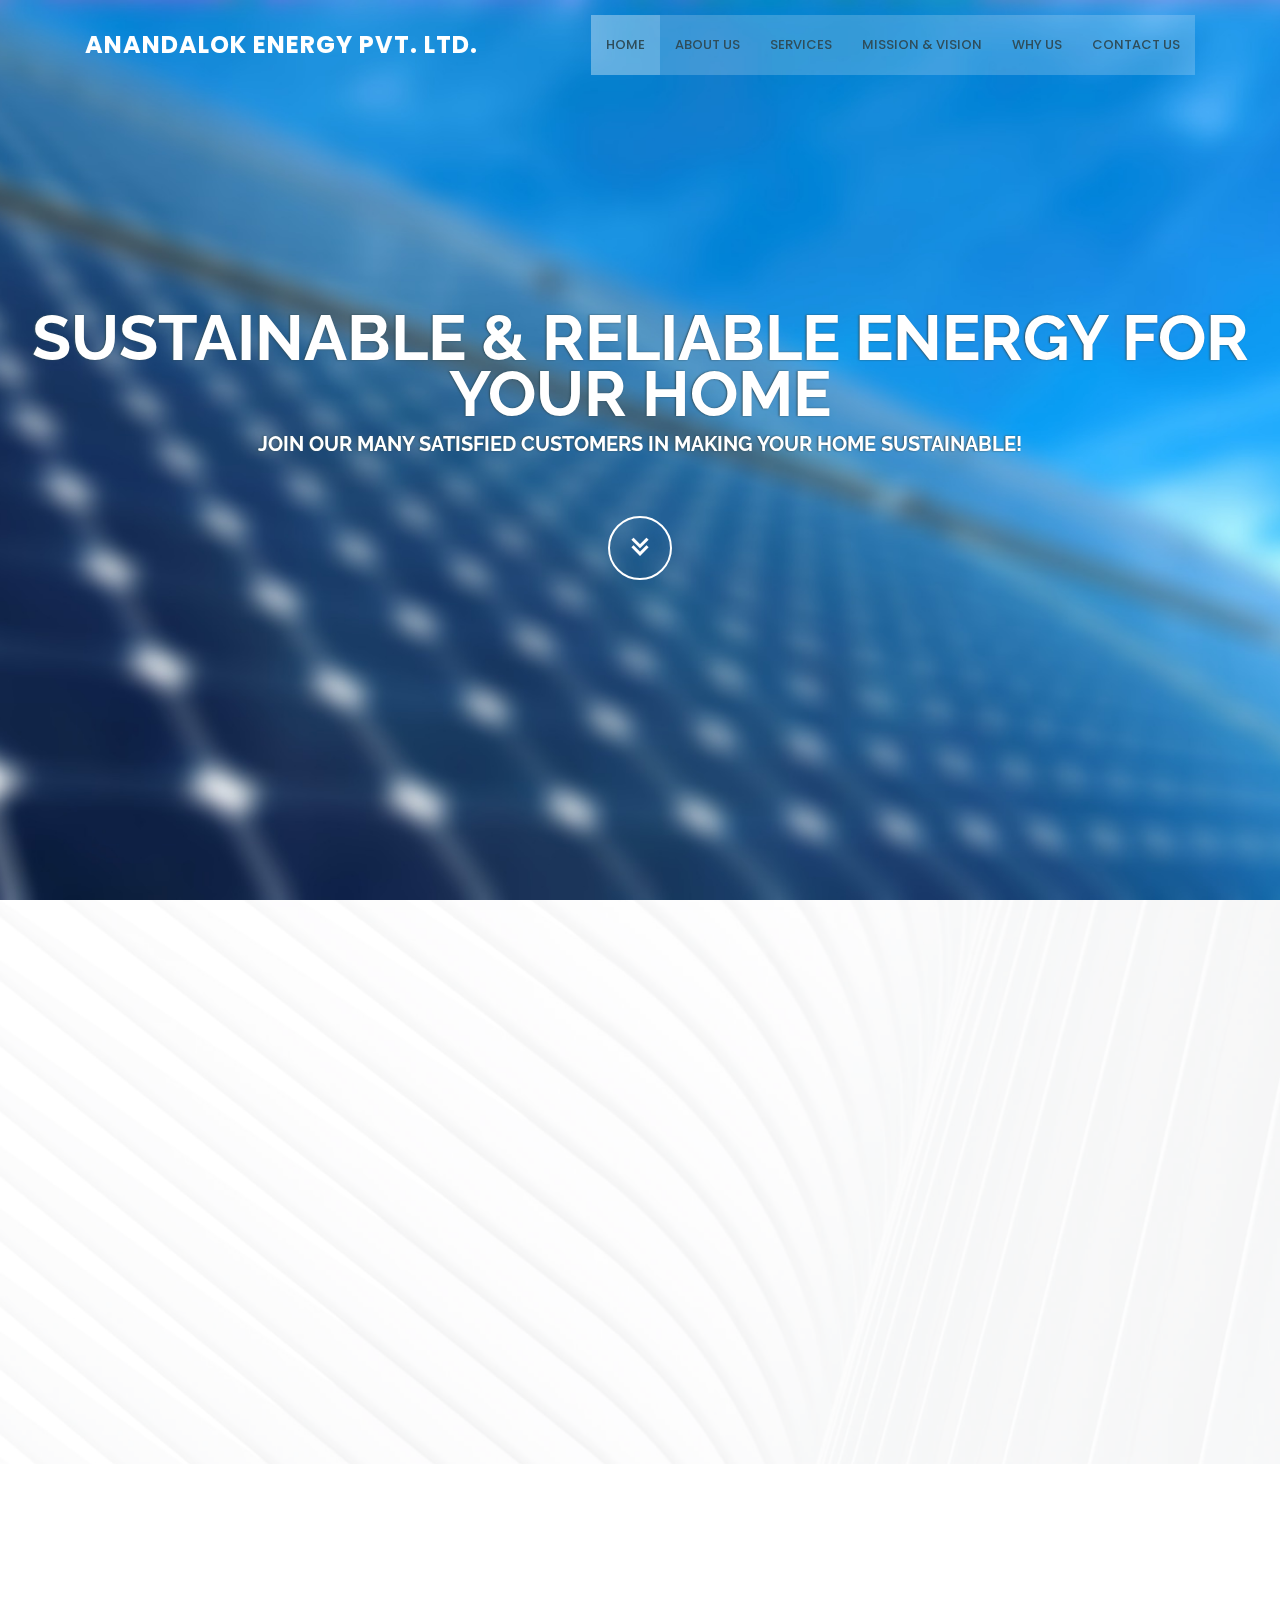
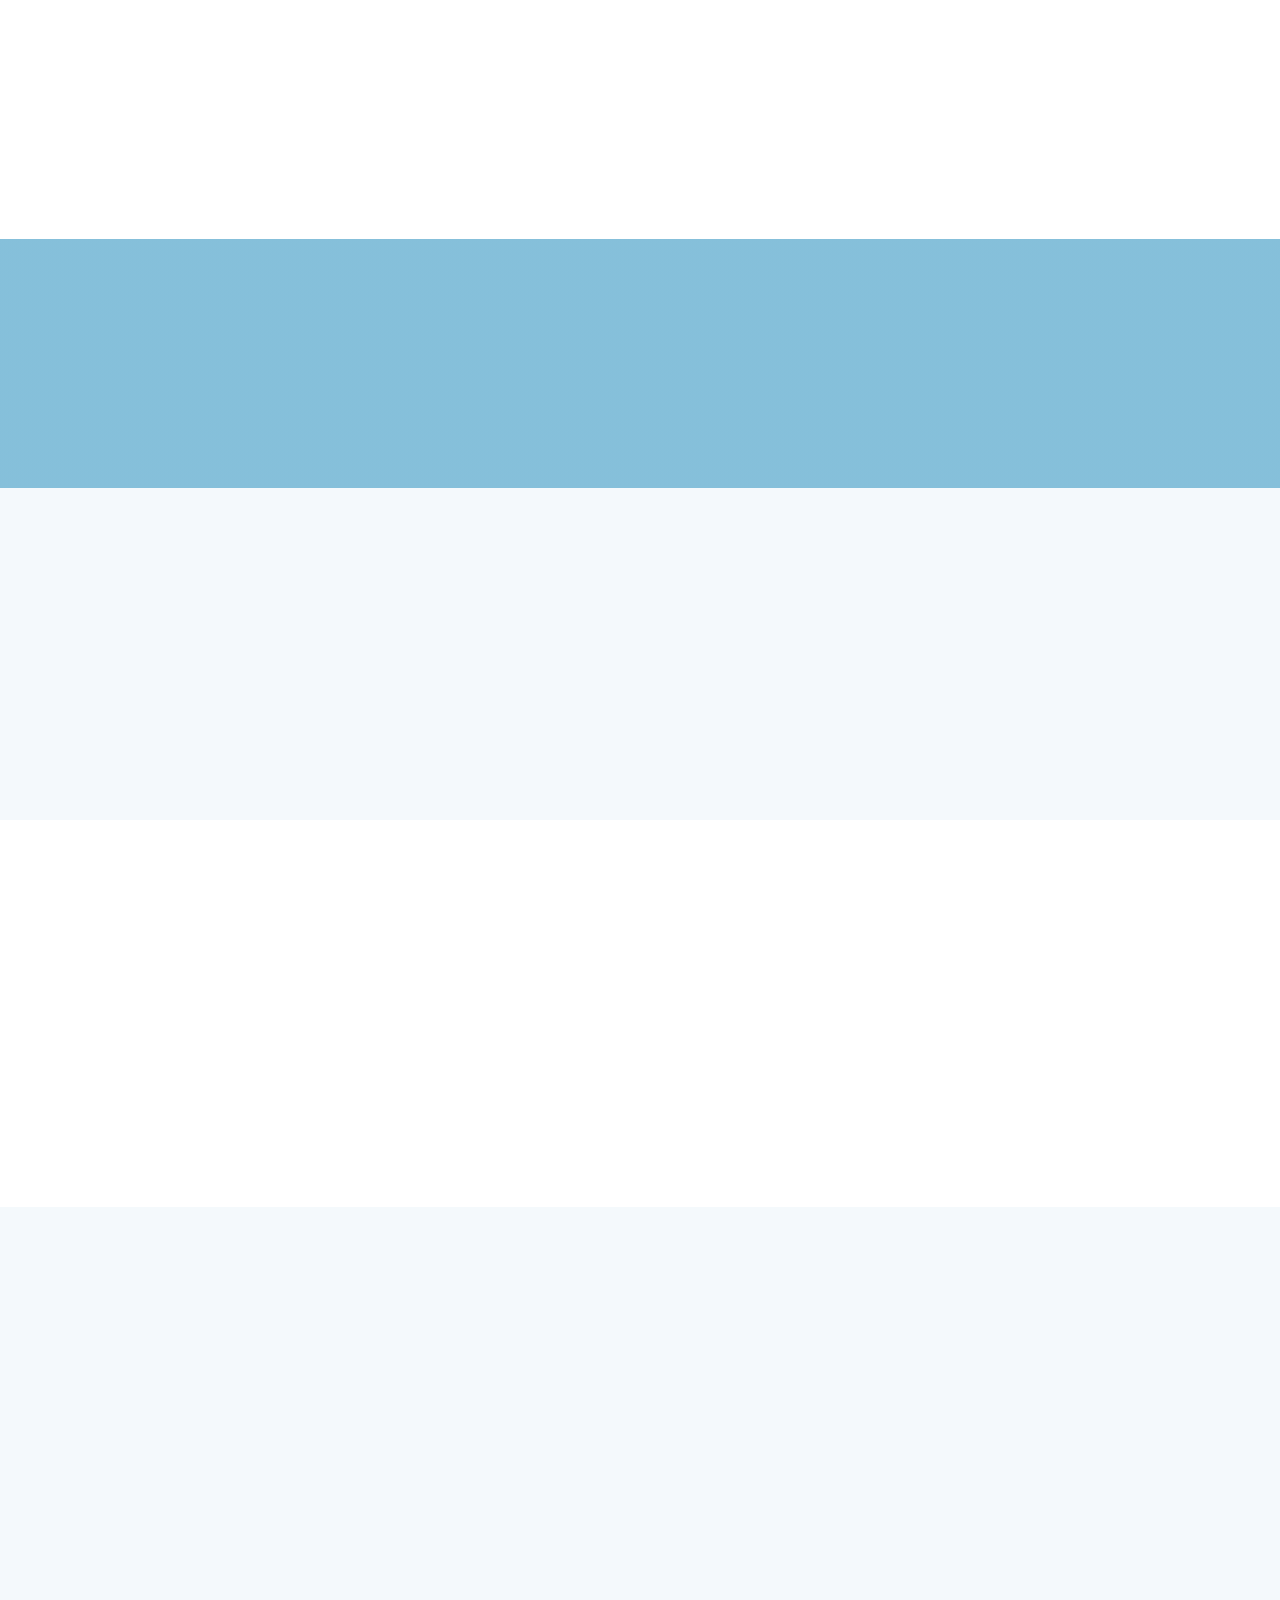
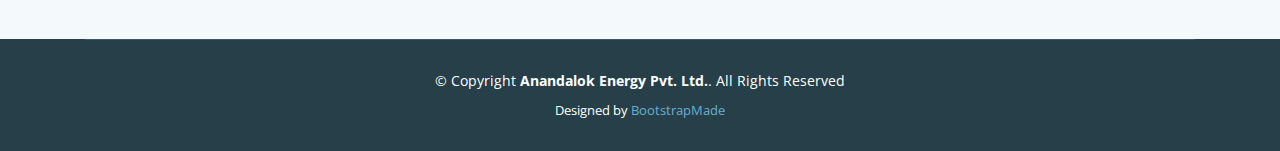
==== commit 49efa899: "Add files via upload" ====
--- a/index.html
+++ b/index.html
@@ -5,7 +5,7 @@
   <meta charset="utf-8">
   <meta content="width=device-width, initial-scale=1.0" name="viewport">
 
-  <title>Squadfree Bootstrap Template - Index</title>
+  <title>Anandalok Energy</title>
   <meta content="" name="descriptison">
   <meta content="" name="keywords">
 
@@ -42,7 +42,7 @@
     <div class="container d-flex align-items-center">
 
       <div class="logo mr-auto">
-        <h1 class="text-light"><a href="index.html"><span>Squadfree</span></a></h1>
+        <h1 class="text-light"><a href="index.html"><span>Anandalok Energy Pvt. Ltd.</span></a></h1>
         <!-- Uncomment below if you prefer to use an image logo -->
         <!-- <a href="index.html"><img src="assets/img/logo.png" alt="" class="img-fluid"></a>-->
       </div>
@@ -52,25 +52,8 @@
           <li class="active"><a href="index.html">Home</a></li>
           <li><a href="#about">About Us</a></li>
           <li><a href="#services">Services</a></li>
-          <li><a href="#portfolio">Portfolio</a></li>
-          <li><a href="#team">Team</a></li>
-          <li class="drop-down"><a href="">Drop Down</a>
-            <ul>
-              <li><a href="#">Drop Down 1</a></li>
-              <li class="drop-down"><a href="#">Drop Down 2</a>
-                <ul>
-                  <li><a href="#">Deep Drop Down 1</a></li>
-                  <li><a href="#">Deep Drop Down 2</a></li>
-                  <li><a href="#">Deep Drop Down 3</a></li>
-                  <li><a href="#">Deep Drop Down 4</a></li>
-                  <li><a href="#">Deep Drop Down 5</a></li>
-                </ul>
-              </li>
-              <li><a href="#">Drop Down 3</a></li>
-              <li><a href="#">Drop Down 4</a></li>
-              <li><a href="#">Drop Down 5</a></li>
-            </ul>
-          </li>
+		  <li><a href="#cta">Mission & Vision</a></li>
+          <li><a href="#team">Why Us</a></li>
           <li><a href="#contact">Contact Us</a></li>
 
         </ul>
@@ -82,8 +65,8 @@
   <!-- ======= Hero Section ======= -->
   <section id="hero">
     <div class="hero-container" data-aos="fade-up">
-      <h1>Welcome to Squad</h1>
-      <h2>We are team of talanted designers making websites with Bootstrap</h2>
+      <h1>Sustainable & Reliable Energy for Your Home</h1>
+      <h2>Join our many satisfied customers in making your home sustainable!</h2>
       <a href="#about" class="btn-get-started scrollto"><i class="bx bx-chevrons-down"></i></a>
     </div>
   </section><!-- End Hero -->
@@ -97,9 +80,9 @@
         <div class="row no-gutters">
           <div class="content col-xl-5 d-flex align-items-stretch" data-aos="fade-up">
             <div class="content">
-              <h3>Voluptatem dignissimos provident quasi</h3>
+              <h3>Welcome To Anandalok Energy</h3>
               <p>
-                Lorem ipsum dolor sit amet, consectetur adipiscing elit, sed do eiusmod tempor incididunt ut labore et dolore magna aliqua. Duis aute irure dolor in reprehenderit
+                If you want to ensure a better and safer world for the next generations to come, then go green. Conventional energies are burning this world and jeopardizing the chances of future generation. Let’s all resort to renewable green energy and make this world a more suitable place to live on.
               </p>
               <a href="#" class="about-btn">About us <i class="bx bx-chevron-right"></i></a>
             </div>
@@ -109,23 +92,23 @@
               <div class="row">
                 <div class="col-md-6 icon-box" data-aos="fade-up" data-aos-delay="100">
                   <i class="bx bx-receipt"></i>
-                  <h4>Corporis voluptates sit</h4>
-                  <p>Consequuntur sunt aut quasi enim aliquam quae harum pariatur laboris nisi ut aliquip</p>
+                  <h4>Renewable Source</h4>
+                  <p>Enjoy the limitless power of solar technology at home.</p>
                 </div>
                 <div class="col-md-6 icon-box" data-aos="fade-up" data-aos-delay="200">
                   <i class="bx bx-cube-alt"></i>
-                  <h4>Ullamco laboris nisi</h4>
-                  <p>Excepteur sint occaecat cupidatat non proident, sunt in culpa qui officia deserunt</p>
+                  <h4>Very Low Maintenance</h4>
+                  <p>Start saving more than 20% on your electricity bills.</p>
                 </div>
                 <div class="col-md-6 icon-box" data-aos="fade-up" data-aos-delay="300">
                   <i class="bx bx-images"></i>
-                  <h4>Labore consequatur</h4>
-                  <p>Aut suscipit aut cum nemo deleniti aut omnis. Doloribus ut maiores omnis facere</p>
+                  <h4>Very Easy To Install</h4>
+                  <p>With our solar panels, you will generate your own power.</p>
                 </div>
                 <div class="col-md-6 icon-box" data-aos="fade-up" data-aos-delay="400">
                   <i class="bx bx-shield"></i>
-                  <h4>Beatae veritatis</h4>
-                  <p>Expedita veritatis consequuntur nihil tempore laudantium vitae denat pacta</p>
+                  <h4>Always Clean Energy</h4>
+                  <p>Absorb the sun’s rays for generating electricity.</p>
                 </div>
               </div>
             </div><!-- End .content-->
@@ -141,285 +124,53 @@
 
         <div class="section-title" data-aos="fade-in" data-aos-delay="100">
           <h2>Services</h2>
-          <p>Magnam dolores commodi suscipit. Necessitatibus eius consequatur ex aliquid fuga eum quidem. Sit sint consectetur velit. Quisquam quos quisquam cupiditate. Et nemo qui impedit suscipit alias ea. Quia fugiat sit in iste officiis commodi quidem hic quas.</p>
-        </div>
-
-        <div class="row">
-          <div class="col-md-6 col-lg-3 d-flex align-items-stretch mb-5 mb-lg-0">
-            <div class="icon-box" data-aos="fade-up">
-              <div class="icon"><i class="bx bxl-dribbble"></i></div>
-              <h4 class="title"><a href="">Lorem Ipsum</a></h4>
-              <p class="description">Voluptatum deleniti atque corrupti quos dolores et quas molestias excepturi</p>
-            </div>
-          </div>
-
-          <div class="col-md-6 col-lg-3 d-flex align-items-stretch mb-5 mb-lg-0">
-            <div class="icon-box" data-aos="fade-up" data-aos-delay="100">
-              <div class="icon"><i class="bx bx-file"></i></div>
-              <h4 class="title"><a href="">Sed ut perspiciatis</a></h4>
-              <p class="description">Duis aute irure dolor in reprehenderit in voluptate velit esse cillum dolore</p>
-            </div>
-          </div>
-
-          <div class="col-md-6 col-lg-3 d-flex align-items-stretch mb-5 mb-lg-0">
-            <div class="icon-box" data-aos="fade-up" data-aos-delay="200">
-              <div class="icon"><i class="bx bx-tachometer"></i></div>
-              <h4 class="title"><a href="">Magni Dolores</a></h4>
-              <p class="description">Excepteur sint occaecat cupidatat non proident, sunt in culpa qui officia</p>
-            </div>
-          </div>
-
-          <div class="col-md-6 col-lg-3 d-flex align-items-stretch mb-5 mb-lg-0">
-            <div class="icon-box" data-aos="fade-up" data-aos-delay="300">
-              <div class="icon"><i class="bx bx-world"></i></div>
-              <h4 class="title"><a href="">Nemo Enim</a></h4>
-              <p class="description">At vero eos et accusamus et iusto odio dignissimos ducimus qui blanditiis</p>
-            </div>
-          </div>
-
-        </div>
+          <p>We are always there to offer our best services to our intended clients and customers. Our
+green energy services and solutions are considered to be out and out customer-centric. We
+have reputation for providing immaculate and faultless service to cater to the different
+needs and requirements of our customers. Irrespective of the type of requirements,
+Anandalok always offer the ultimate quality and standard of solar solutions and services to
+maintain the highest level in the industry. You, as our client, are guaranteed to be satisfied
+and pleased with our service.
+Our primary service includes various Sites Survey and necessary DPR (Detailed Project
+Report) preparation.<a href="inner-page.html"><h4>Read More</h4></a></p>
+
+
+        </div>
+
+
 
       </div>
     </section><!-- End Services Section -->
 
-    <!-- ======= Counts Section ======= -->
-    <section id="counts" class="counts  section-bg">
-      <div class="container">
-
-        <div class="row no-gutters">
-
-          <div class="col-lg-3 col-md-6 d-md-flex align-items-md-stretch">
-            <div class="count-box">
-              <i class="icofont-simple-smile"></i>
-              <span data-toggle="counter-up">232</span>
-              <p><strong>Happy Clients</strong> consequuntur quae</p>
-            </div>
-          </div>
-
-          <div class="col-lg-3 col-md-6 d-md-flex align-items-md-stretch">
-            <div class="count-box">
-              <i class="icofont-document-folder"></i>
-              <span data-toggle="counter-up">521</span>
-              <p><strong>Projects</strong> adipisci atque cum quia aut</p>
-            </div>
-          </div>
-
-          <div class="col-lg-3 col-md-6 d-md-flex align-items-md-stretch">
-            <div class="count-box">
-              <i class="icofont-live-support"></i>
-              <span data-toggle="counter-up">1,463</span>
-              <p><strong>Hours Of Support</strong> aut commodi quaerat</p>
-            </div>
-          </div>
-
-          <div class="col-lg-3 col-md-6 d-md-flex align-items-md-stretch">
-            <div class="count-box">
-              <i class="icofont-users-alt-5"></i>
-              <span data-toggle="counter-up">15</span>
-              <p><strong>Hard Workers</strong> rerum asperiores dolor</p>
-            </div>
-          </div>
-
-        </div>
-
-      </div>
-    </section><!-- End Counts Section -->
 
     <!-- ======= Cta Section ======= -->
     <section id="cta" class="cta">
       <div class="container" data-aos="zoom-in">
 
         <div class="text-center">
-          <h3>Call To Action</h3>
-          <p> Duis aute irure dolor in reprehenderit in voluptate velit esse cillum dolore eu fugiat nulla pariatur. Excepteur sint occaecat cupidatat non proident, sunt in culpa qui officia deserunt mollit anim id est laborum.</p>
-          <a class="cta-btn" href="#">Call To Action</a>
+          <h3>Mission and Vision</h3>
+          <p> Our Vision and Mission always lies with the interest of our clients and the betterment of the
+environment in the long run. On one hand, our clients get all the perks and benefits after
+availing our smooth and faultless service. On the other hand, pollution gets reduced and the
+world surely becomes a better world to say the least.</p>
         </div>
 
       </div>
     </section><!-- End Cta Section -->
-
-    <!-- ======= Portfolio Section ======= -->
-    <section id="portfolio" class="portfolio">
-      <div class="container">
-
-        <div class="section-title" data-aos="fade-in" data-aos-delay="100">
-          <h2>Portfolio</h2>
-          <p>Magnam dolores commodi suscipit. Necessitatibus eius consequatur ex aliquid fuga eum quidem. Sit sint consectetur velit. Quisquam quos quisquam cupiditate. Et nemo qui impedit suscipit alias ea. Quia fugiat sit in iste officiis commodi quidem hic quas.</p>
-        </div>
-
-        <div class="row" data-aos="fade-in">
-          <div class="col-lg-12 d-flex justify-content-center">
-            <ul id="portfolio-flters">
-              <li data-filter="*" class="filter-active">All</li>
-              <li data-filter=".filter-app">App</li>
-              <li data-filter=".filter-card">Card</li>
-              <li data-filter=".filter-web">Web</li>
-            </ul>
-          </div>
-        </div>
-
-        <div class="row portfolio-container" data-aos="fade-up">
-
-          <div class="col-lg-4 col-md-6 portfolio-item filter-app">
-            <div class="portfolio-wrap">
-              <img src="assets/img/portfolio/portfolio-1.jpg" class="img-fluid" alt="">
-              <div class="portfolio-links">
-                <a href="assets/img/portfolio/portfolio-1.jpg" data-gall="portfolioGallery" class="venobox" title="App 1"><i class="bx bx-plus"></i></a>
-                <a href="portfolio-details.html" title="More Details"><i class="bx bx-link"></i></a>
-              </div>
-            </div>
-          </div>
-
-          <div class="col-lg-4 col-md-6 portfolio-item filter-web">
-            <div class="portfolio-wrap">
-              <img src="assets/img/portfolio/portfolio-2.jpg" class="img-fluid" alt="">
-              <div class="portfolio-links">
-                <a href="assets/img/portfolio/portfolio-2.jpg" data-gall="portfolioGallery" class="venobox" title="Web 3"><i class="bx bx-plus"></i></a>
-                <a href="portfolio-details.html" title="More Details"><i class="bx bx-link"></i></a>
-              </div>
-            </div>
-          </div>
-
-          <div class="col-lg-4 col-md-6 portfolio-item filter-app">
-            <div class="portfolio-wrap">
-              <img src="assets/img/portfolio/portfolio-3.jpg" class="img-fluid" alt="">
-              <div class="portfolio-links">
-                <a href="assets/img/portfolio/portfolio-3.jpg" data-gall="portfolioGallery" class="venobox" title="App 2"><i class="bx bx-plus"></i></a>
-                <a href="portfolio-details.html" title="More Details"><i class="bx bx-link"></i></a>
-              </div>
-            </div>
-          </div>
-
-          <div class="col-lg-4 col-md-6 portfolio-item filter-card">
-            <div class="portfolio-wrap">
-              <img src="assets/img/portfolio/portfolio-4.jpg" class="img-fluid" alt="">
-              <div class="portfolio-links">
-                <a href="assets/img/portfolio/portfolio-4.jpg" data-gall="portfolioGallery" class="venobox" title="Card 2"><i class="bx bx-plus"></i></a>
-                <a href="portfolio-details.html" title="More Details"><i class="bx bx-link"></i></a>
-              </div>
-            </div>
-          </div>
-
-          <div class="col-lg-4 col-md-6 portfolio-item filter-web">
-            <div class="portfolio-wrap">
-              <img src="assets/img/portfolio/portfolio-5.jpg" class="img-fluid" alt="">
-              <div class="portfolio-links">
-                <a href="assets/img/portfolio/portfolio-5.jpg" data-gall="portfolioGallery" class="venobox" title="Web 2"><i class="bx bx-plus"></i></a>
-                <a href="portfolio-details.html" title="More Details"><i class="bx bx-link"></i></a>
-              </div>
-            </div>
-          </div>
-
-          <div class="col-lg-4 col-md-6 portfolio-item filter-app">
-            <div class="portfolio-wrap">
-              <img src="assets/img/portfolio/portfolio-6.jpg" class="img-fluid" alt="">
-              <div class="portfolio-links">
-                <a href="assets/img/portfolio/portfolio-6.jpg" data-gall="portfolioGallery" class="venobox" title="App 3"><i class="bx bx-plus"></i></a>
-                <a href="portfolio-details.html" title="More Details"><i class="bx bx-link"></i></a>
-              </div>
-            </div>
-          </div>
-
-          <div class="col-lg-4 col-md-6 portfolio-item filter-card">
-            <div class="portfolio-wrap">
-              <img src="assets/img/portfolio/portfolio-7.jpg" class="img-fluid" alt="">
-              <div class="portfolio-links">
-                <a href="assets/img/portfolio/portfolio-7.jpg" data-gall="portfolioGallery" class="venobox" title="Card 1"><i class="bx bx-plus"></i></a>
-                <a href="portfolio-details.html" title="More Details"><i class="bx bx-link"></i></a>
-              </div>
-            </div>
-          </div>
-
-          <div class="col-lg-4 col-md-6 portfolio-item filter-card">
-            <div class="portfolio-wrap">
-              <img src="assets/img/portfolio/portfolio-8.jpg" class="img-fluid" alt="">
-              <div class="portfolio-links">
-                <a href="assets/img/portfolio/portfolio-8.jpg" data-gall="portfolioGallery" class="venobox" title="Card 3"><i class="bx bx-plus"></i></a>
-                <a href="portfolio-details.html" title="More Details"><i class="bx bx-link"></i></a>
-              </div>
-            </div>
-          </div>
-
-          <div class="col-lg-4 col-md-6 portfolio-item filter-web">
-            <div class="portfolio-wrap">
-              <img src="assets/img/portfolio/portfolio-9.jpg" class="img-fluid" alt="">
-              <div class="portfolio-links">
-                <a href="assets/img/portfolio/portfolio-9.jpg" data-gall="portfolioGallery" class="venobox" title="Web 3"><i class="bx bx-plus"></i></a>
-                <a href="portfolio-details.html" title="More Details"><i class="bx bx-link"></i></a>
-              </div>
-            </div>
-          </div>
-
-        </div>
-
-      </div>
-    </section><!-- End Portfolio Section -->
-
-    <!-- ======= Testimonials Section ======= -->
+<!-- ======= Testimonials Section ======= -->
     <section id="testimonials" class="testimonials section-bg">
       <div class="container">
 
         <div class="section-title" data-aos="fade-in" data-aos-delay="100">
-          <h2>Testimonials</h2>
-          <p>Magnam dolores commodi suscipit. Necessitatibus eius consequatur ex aliquid fuga eum quidem. Sit sint consectetur velit. Quisquam quos quisquam cupiditate. Et nemo qui impedit suscipit alias ea. Quia fugiat sit in iste officiis commodi quidem hic quas.</p>
-        </div>
-
-        <div class="owl-carousel testimonials-carousel">
-
-          <div class="testimonial-item" data-aos="fade-up">
-            <p>
-              <i class="bx bxs-quote-alt-left quote-icon-left"></i>
-              Proin iaculis purus consequat sem cure digni ssim donec porttitora entum suscipit rhoncus. Accusantium quam, ultricies eget id, aliquam eget nibh et. Maecen aliquam, risus at semper.
-              <i class="bx bxs-quote-alt-right quote-icon-right"></i>
-            </p>
-            <img src="assets/img/testimonials/testimonials-1.jpg" class="testimonial-img" alt="">
-            <h3>Saul Goodman</h3>
-            <h4>Ceo &amp; Founder</h4>
-          </div>
-
-          <div class="testimonial-item" data-aos="fade-up" data-aos-delay="100">
-            <p>
-              <i class="bx bxs-quote-alt-left quote-icon-left"></i>
-              Export tempor illum tamen malis malis eram quae irure esse labore quem cillum quid cillum eram malis quorum velit fore eram velit sunt aliqua noster fugiat irure amet legam anim culpa.
-              <i class="bx bxs-quote-alt-right quote-icon-right"></i>
-            </p>
-            <img src="assets/img/testimonials/testimonials-2.jpg" class="testimonial-img" alt="">
-            <h3>Sara Wilsson</h3>
-            <h4>Designer</h4>
-          </div>
-
-          <div class="testimonial-item" data-aos="fade-up" data-aos-delay="200">
-            <p>
-              <i class="bx bxs-quote-alt-left quote-icon-left"></i>
-              Enim nisi quem export duis labore cillum quae magna enim sint quorum nulla quem veniam duis minim tempor labore quem eram duis noster aute amet eram fore quis sint minim.
-              <i class="bx bxs-quote-alt-right quote-icon-right"></i>
-            </p>
-            <img src="assets/img/testimonials/testimonials-3.jpg" class="testimonial-img" alt="">
-            <h3>Jena Karlis</h3>
-            <h4>Store Owner</h4>
-          </div>
-
-          <div class="testimonial-item" data-aos="fade-up" data-aos-delay="300">
-            <p>
-              <i class="bx bxs-quote-alt-left quote-icon-left"></i>
-              Fugiat enim eram quae cillum dolore dolor amet nulla culpa multos export minim fugiat minim velit minim dolor enim duis veniam ipsum anim magna sunt elit fore quem dolore labore illum veniam.
-              <i class="bx bxs-quote-alt-right quote-icon-right"></i>
-            </p>
-            <img src="assets/img/testimonials/testimonials-4.jpg" class="testimonial-img" alt="">
-            <h3>Matt Brandon</h3>
-            <h4>Freelancer</h4>
-          </div>
-
-          <div class="testimonial-item" data-aos="fade-up" data-aos-delay="400">
-            <p>
-              <i class="bx bxs-quote-alt-left quote-icon-left"></i>
-              Quis quorum aliqua sint quem legam fore sunt eram irure aliqua veniam tempor noster veniam enim culpa labore duis sunt culpa nulla illum cillum fugiat legam esse veniam culpa fore nisi cillum quid.
-              <i class="bx bxs-quote-alt-right quote-icon-right"></i>
-            </p>
-            <img src="assets/img/testimonials/testimonials-5.jpg" class="testimonial-img" alt="">
-            <h3>John Larson</h3>
-            <h4>Entrepreneur</h4>
-          </div>
+          <h2>Our Core Values</h2>
+          <h4>As a professional green energy service provider, we at Anandalok, always abide by some core values that make us unique and distinct in the industry.</h4>
+		  •	Equal treatment to all our clients.
+•	Customer-centric service.
+•	No unscrupulous business.
+•	Excellency.
+•	No compromise with the quality.
+•	Reliability
+•	Customer Satisfaction
 
         </div>
 
@@ -431,80 +182,29 @@
       <div class="container">
 
         <div class="section-title" data-aos="fade-in" data-aos-delay="100">
-          <h2>Team</h2>
-          <p>Magnam dolores commodi suscipit. Necessitatibus eius consequatur ex aliquid fuga eum quidem. Sit sint consectetur velit. Quisquam quos quisquam cupiditate. Et nemo qui impedit suscipit alias ea. Quia fugiat sit in iste officiis commodi quidem hic quas.</p>
-        </div>
-
-        <div class="row">
-
-          <div class="col-lg-4 col-md-6">
-            <div class="member" data-aos="fade-up">
-              <div class="pic"><img src="assets/img/team/team-1.jpg" class="img-fluid" alt=""></div>
-              <div class="member-info">
-                <h4>Walter White</h4>
-                <span>Chief Executive Officer</span>
-                <div class="social">
-                  <a href=""><i class="icofont-twitter"></i></a>
-                  <a href=""><i class="icofont-facebook"></i></a>
-                  <a href=""><i class="icofont-instagram"></i></a>
-                  <a href=""><i class="icofont-linkedin"></i></a>
-                </div>
-              </div>
-            </div>
-          </div>
-
-          <div class="col-lg-4 col-md-6">
-            <div class="member" data-aos="fade-up" data-aos-delay="150">
-              <div class="pic"><img src="assets/img/team/team-2.jpg" class="img-fluid" alt=""></div>
-              <div class="member-info">
-                <h4>Sarah Jhonson</h4>
-                <span>Product Manager</span>
-                <div class="social">
-                  <a href=""><i class="icofont-twitter"></i></a>
-                  <a href=""><i class="icofont-facebook"></i></a>
-                  <a href=""><i class="icofont-instagram"></i></a>
-                  <a href=""><i class="icofont-linkedin"></i></a>
-                </div>
-              </div>
-            </div>
-          </div>
-
-          <div class="col-lg-4 col-md-6">
-            <div class="member" data-aos="fade-up" data-aos-delay="300">
-              <div class="pic"><img src="assets/img/team/team-3.jpg" class="img-fluid" alt=""></div>
-              <div class="member-info">
-                <h4>William Anderson</h4>
-                <span>CTO</span>
-                <div class="social">
-                  <a href=""><i class="icofont-twitter"></i></a>
-                  <a href=""><i class="icofont-facebook"></i></a>
-                  <a href=""><i class="icofont-instagram"></i></a>
-                  <a href=""><i class="icofont-linkedin"></i></a>
-                </div>
-              </div>
-            </div>
-          </div>
-
-        </div>
-
+          <h2>Why Choose Us?</h2>
+          <p>Anandalok Energy consists of a great team of highly skilled, dexterous and experienced engineers and technicians who do their job in an impeccable manner. Moreover, they are also there to help our clients understand and grasp the system and its working procedures in an easy and efficient manner. It goes without saying that you are always supposed to expect out and out professional service and treatment from us. None of our people behaves with our clients in unprofessional way. Everything is done here in a systematic and organized way.
+Anandalok Energy Pvt. Ltd. is regarded as an end-to-end green energy service provider. We always look forward to pioneer Green innovation. We provide solar panel manufacturing, project design, engineering, installation, O&M and solar consultancy services for solar rooftop power plant, solar irrigation pumping, solar home lighting as well as installation and commissioning of Flexi Bio Gas.
+</p>
+        </div>
+
+        
       </div>
     </section><!-- End Team Section -->
-
     <!-- ======= Contact Section ======= -->
     <section id="contact" class="contact section-bg">
       <div class="container">
 
         <div class="section-title" data-aos="fade-in" data-aos-delay="100">
-          <h2>Contact</h2>
-          <p>Magnam dolores commodi suscipit. Necessitatibus eius consequatur ex aliquid fuga eum quidem. Sit sint consectetur velit. Quisquam quos quisquam cupiditate. Et nemo qui impedit suscipit alias ea. Quia fugiat sit in iste officiis commodi quidem hic quas.</p>
-        </div>
+          <h2>Contact Us</h2>
+                  </div>
 
         <div class="row" data-aos="fade-up" data-aos-delay="100">
           <div class="col-lg-6">
             <div class="info-box mb-4">
               <i class="bx bx-map"></i>
               <h3>Our Address</h3>
-              <p>A108 Adam Street, New York, NY 535022</p>
+              <p>477, Hossainpur, 2 nd Floor, Kolkata-700107</p>
             </div>
           </div>
 
@@ -512,7 +212,7 @@
             <div class="info-box  mb-4">
               <i class="bx bx-envelope"></i>
               <h3>Email Us</h3>
-              <p>contact@example.com</p>
+              <p>anandalokenergy@gmail.com</p>
             </div>
           </div>
 
@@ -520,48 +220,12 @@
             <div class="info-box  mb-4">
               <i class="bx bx-phone-call"></i>
               <h3>Call Us</h3>
-              <p>+1 5589 55488 55</p>
-            </div>
-          </div>
-
-        </div>
-
-        <div class="row" data-aos="fade-up" data-aos-delay="200">
-
-          <div class="col-lg-6 ">
-            <iframe class="mb-4 mb-lg-0" src="https://www.google.com/maps/embed?pb=!1m14!1m8!1m3!1d12097.433213460943!2d-74.0062269!3d40.7101282!3m2!1i1024!2i768!4f13.1!3m3!1m2!1s0x0%3A0xb89d1fe6bc499443!2sDowntown+Conference+Center!5e0!3m2!1smk!2sbg!4v1539943755621" frameborder="0" style="border:0; width: 100%; height: 384px;" allowfullscreen></iframe>
-          </div>
-
-          <div class="col-lg-6">
-            <form action="forms/contact.php" method="post" role="form" class="php-email-form">
-              <div class="form-row">
-                <div class="col-md-6 form-group">
-                  <input type="text" name="name" class="form-control" id="name" placeholder="Your Name" data-rule="minlen:4" data-msg="Please enter at least 4 chars" />
-                  <div class="validate"></div>
-                </div>
-                <div class="col-md-6 form-group">
-                  <input type="email" class="form-control" name="email" id="email" placeholder="Your Email" data-rule="email" data-msg="Please enter a valid email" />
-                  <div class="validate"></div>
-                </div>
-              </div>
-              <div class="form-group">
-                <input type="text" class="form-control" name="subject" id="subject" placeholder="Subject" data-rule="minlen:4" data-msg="Please enter at least 8 chars of subject" />
-                <div class="validate"></div>
-              </div>
-              <div class="form-group">
-                <textarea class="form-control" name="message" rows="5" data-rule="required" data-msg="Please write something for us" placeholder="Message"></textarea>
-                <div class="validate"></div>
-              </div>
-              <div class="mb-3">
-                <div class="loading">Loading</div>
-                <div class="error-message"></div>
-                <div class="sent-message">Your message has been sent. Thank you!</div>
-              </div>
-              <div class="text-center"><button type="submit">Send Message</button></div>
-            </form>
-          </div>
-
-        </div>
+              <p>(+91) 8910438795</p>
+            </div>
+          </div>
+
+        </div>
+
 
       </div>
     </section><!-- End Contact Section -->
@@ -570,68 +234,11 @@
 
   <!-- ======= Footer ======= -->
   <footer id="footer">
-    <div class="footer-top">
-      <div class="container">
-        <div class="row">
-
-          <div class="col-lg-4 col-md-6">
-            <div class="footer-info" data-aos="fade-up" data-aos-delay="50">
-              <h3>Squadfree</h3>
-              <p class="pb-3"><em>Qui repudiandae et eum dolores alias sed ea. Qui suscipit veniam excepturi quod.</em></p>
-              <p>
-                A108 Adam Street <br>
-                NY 535022, USA<br><br>
-                <strong>Phone:</strong> +1 5589 55488 55<br>
-                <strong>Email:</strong> info@example.com<br>
-              </p>
-              <div class="social-links mt-3">
-                <a href="#" class="twitter"><i class="bx bxl-twitter"></i></a>
-                <a href="#" class="facebook"><i class="bx bxl-facebook"></i></a>
-                <a href="#" class="instagram"><i class="bx bxl-instagram"></i></a>
-                <a href="#" class="google-plus"><i class="bx bxl-skype"></i></a>
-                <a href="#" class="linkedin"><i class="bx bxl-linkedin"></i></a>
-              </div>
-            </div>
-          </div>
-
-          <div class="col-lg-2 col-md-6 footer-links" data-aos="fade-up" data-aos-delay="150">
-            <h4>Useful Links</h4>
-            <ul>
-              <li><i class="bx bx-chevron-right"></i> <a href="#">Home</a></li>
-              <li><i class="bx bx-chevron-right"></i> <a href="#">About us</a></li>
-              <li><i class="bx bx-chevron-right"></i> <a href="#">Services</a></li>
-              <li><i class="bx bx-chevron-right"></i> <a href="#">Terms of service</a></li>
-              <li><i class="bx bx-chevron-right"></i> <a href="#">Privacy policy</a></li>
-            </ul>
-          </div>
-
-          <div class="col-lg-2 col-md-6 footer-links" data-aos="fade-up" data-aos-delay="250">
-            <h4>Our Services</h4>
-            <ul>
-              <li><i class="bx bx-chevron-right"></i> <a href="#">Web Design</a></li>
-              <li><i class="bx bx-chevron-right"></i> <a href="#">Web Development</a></li>
-              <li><i class="bx bx-chevron-right"></i> <a href="#">Product Management</a></li>
-              <li><i class="bx bx-chevron-right"></i> <a href="#">Marketing</a></li>
-              <li><i class="bx bx-chevron-right"></i> <a href="#">Graphic Design</a></li>
-            </ul>
-          </div>
-
-          <div class="col-lg-4 col-md-6 footer-newsletter" data-aos="fade-up" data-aos-delay="350">
-            <h4>Our Newsletter</h4>
-            <p>Tamen quem nulla quae legam multos aute sint culpa legam noster magna</p>
-            <form action="" method="post">
-              <input type="email" name="email"><input type="submit" value="Subscribe">
-            </form>
-
-          </div>
-
-        </div>
-      </div>
-    </div>
+    
 
     <div class="container">
       <div class="copyright">
-        &copy; Copyright <strong><span>Squadfree</span></strong>. All Rights Reserved
+        &copy; Copyright <strong><span>Anandalok Energy Pvt. Ltd.</span></strong>. All Rights Reserved
       </div>
       <div class="credits">
         <!-- All the links in the footer should remain intact. -->
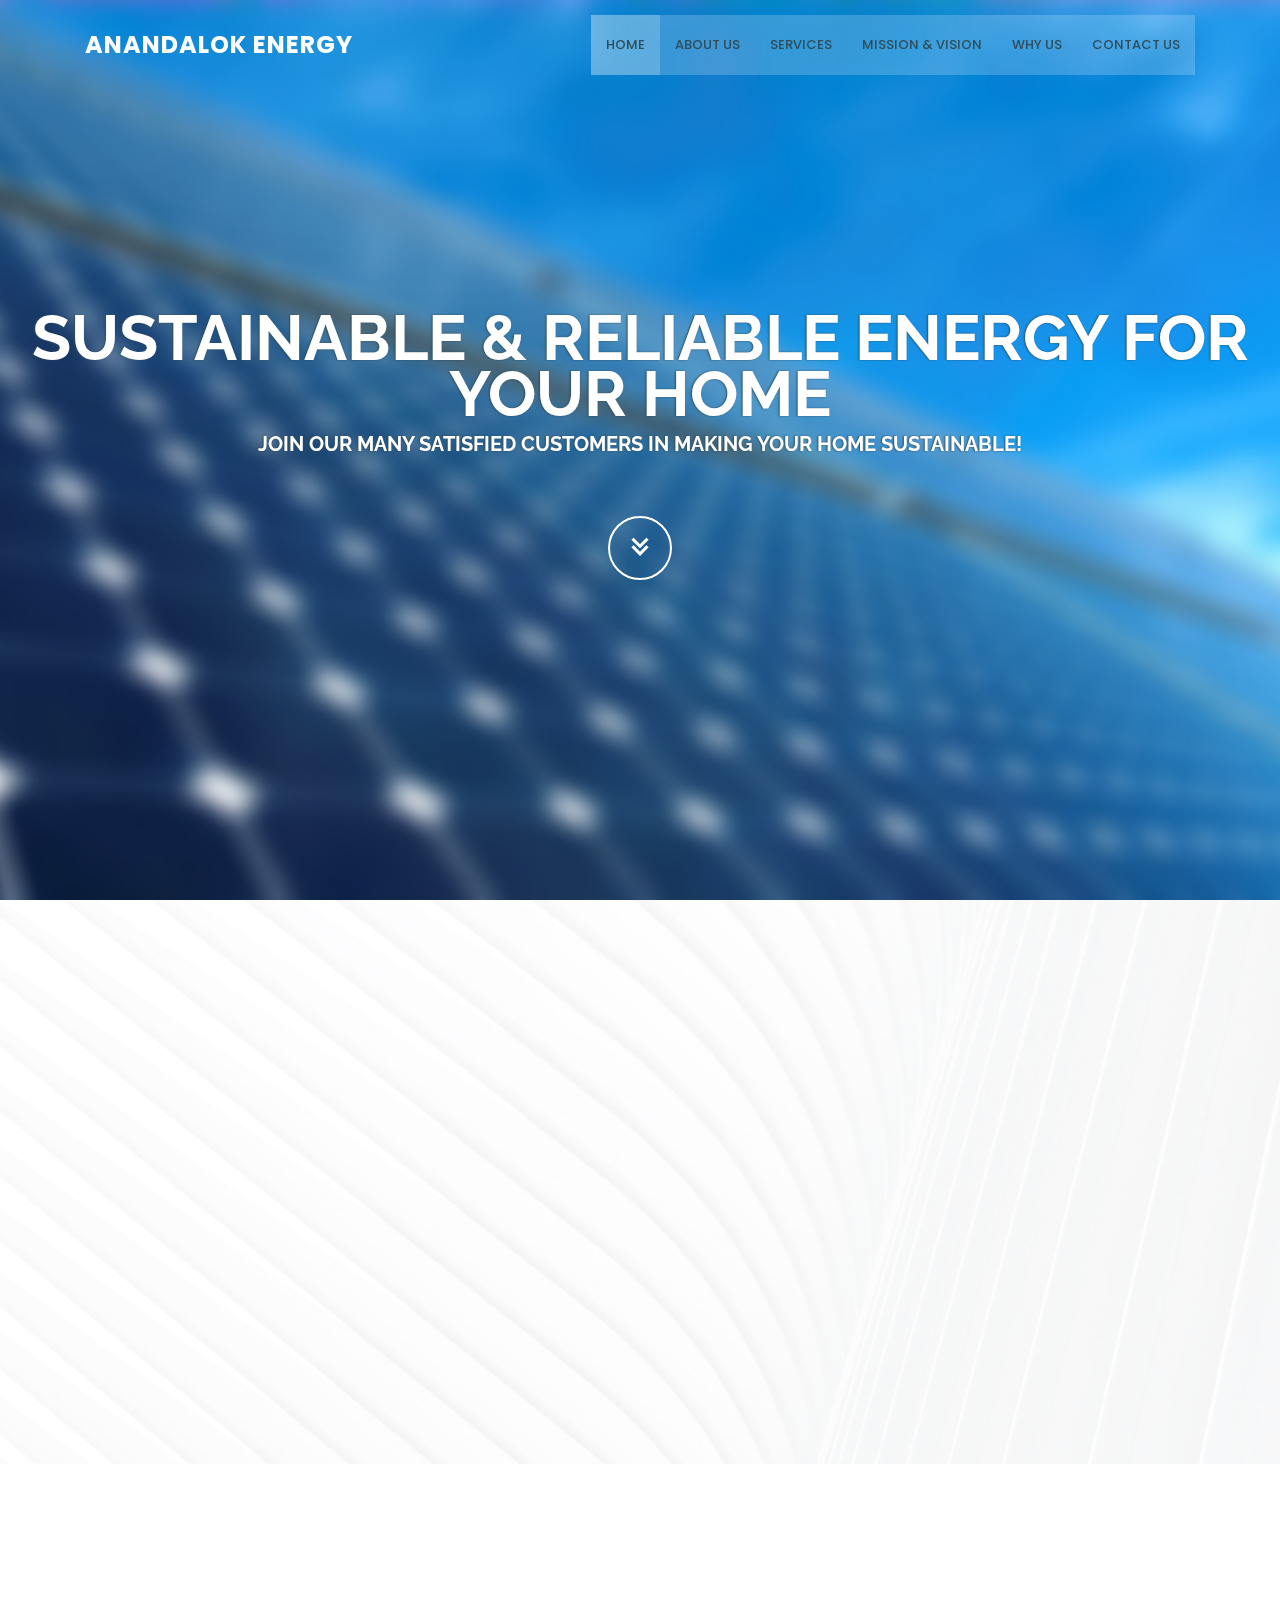
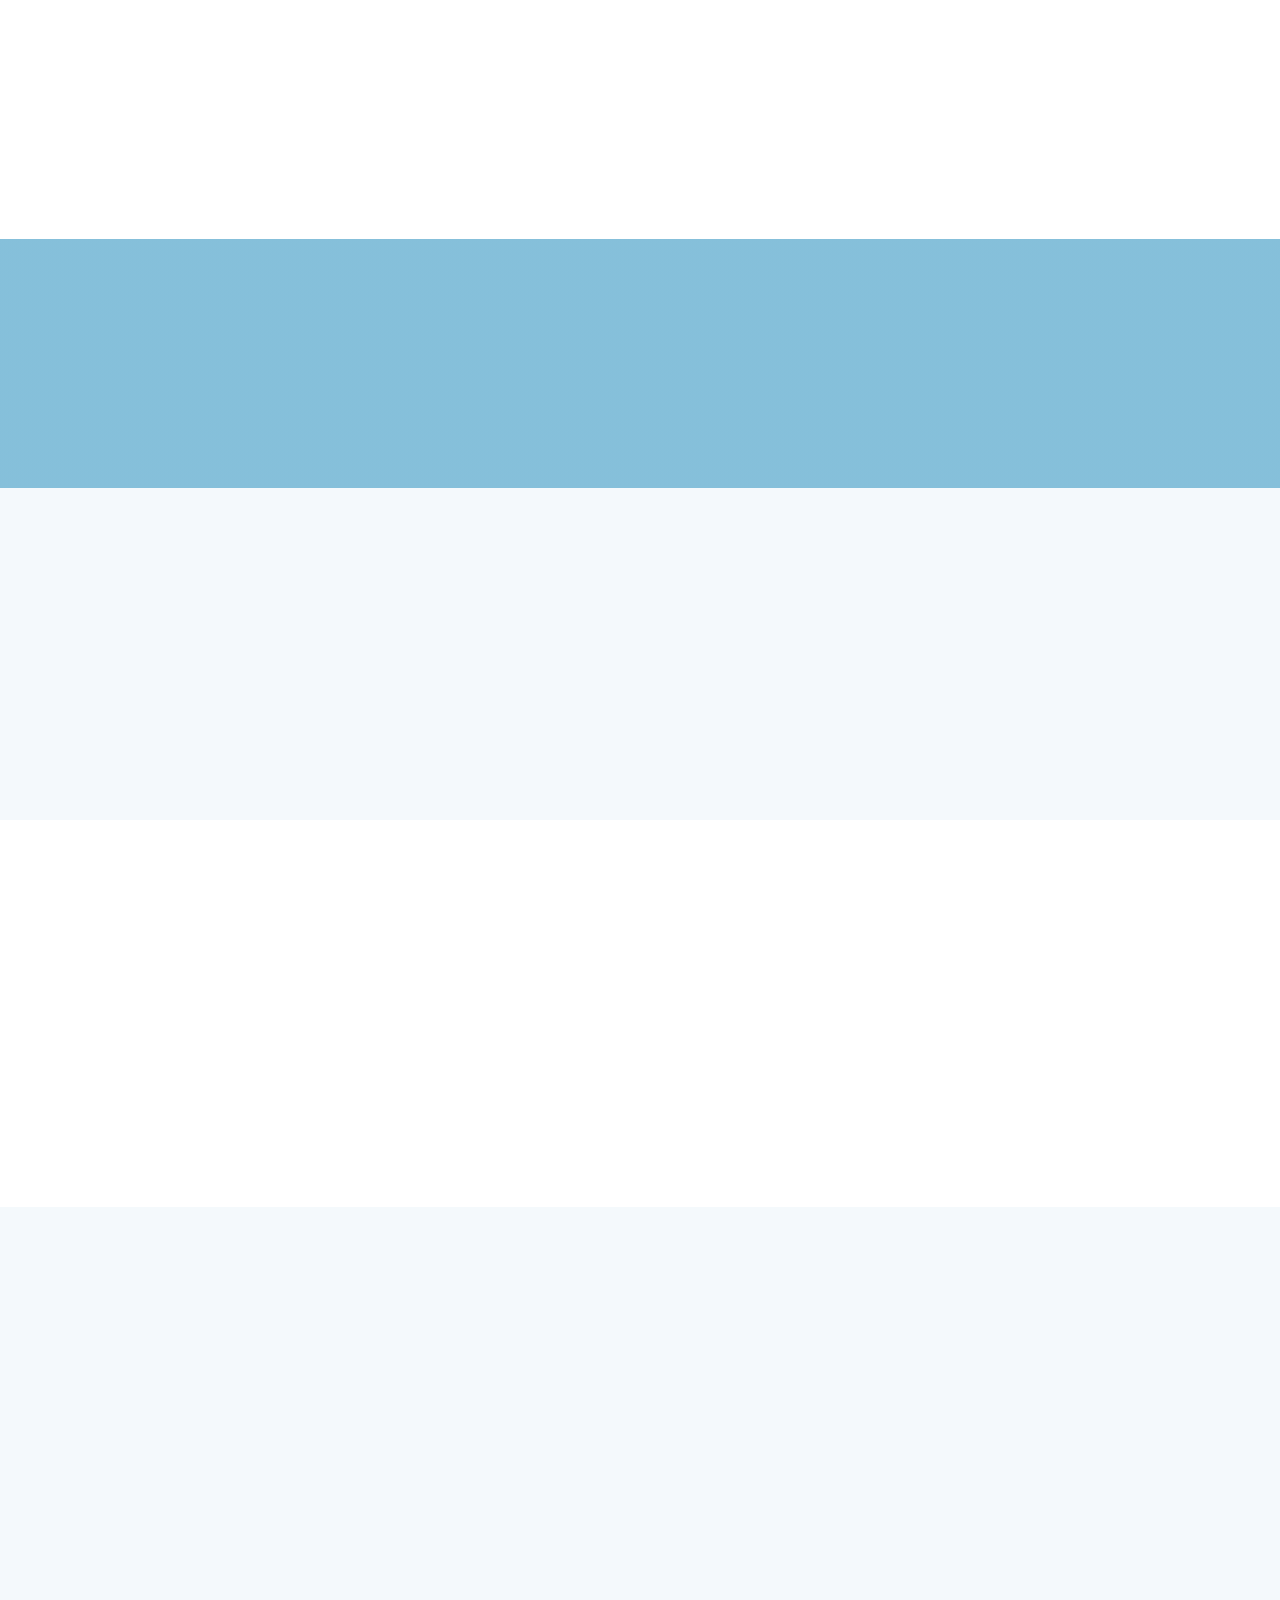
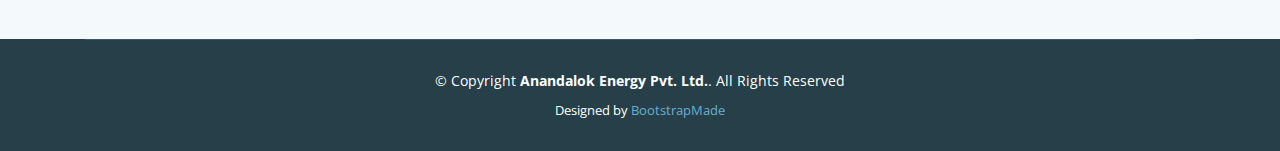
==== commit adae7188: "update" ====
--- a/index.html
+++ b/index.html
@@ -42,7 +42,7 @@
     <div class="container d-flex align-items-center">
 
       <div class="logo mr-auto">
-        <h1 class="text-light"><a href="index.html"><span>Anandalok Energy Pvt. Ltd.</span></a></h1>
+        <h1 class="text-light"><a href="index.html"><span>Anandalok Energy</span></a></h1>
         <!-- Uncomment below if you prefer to use an image logo -->
         <!-- <a href="index.html"><img src="assets/img/logo.png" alt="" class="img-fluid"></a>-->
       </div>
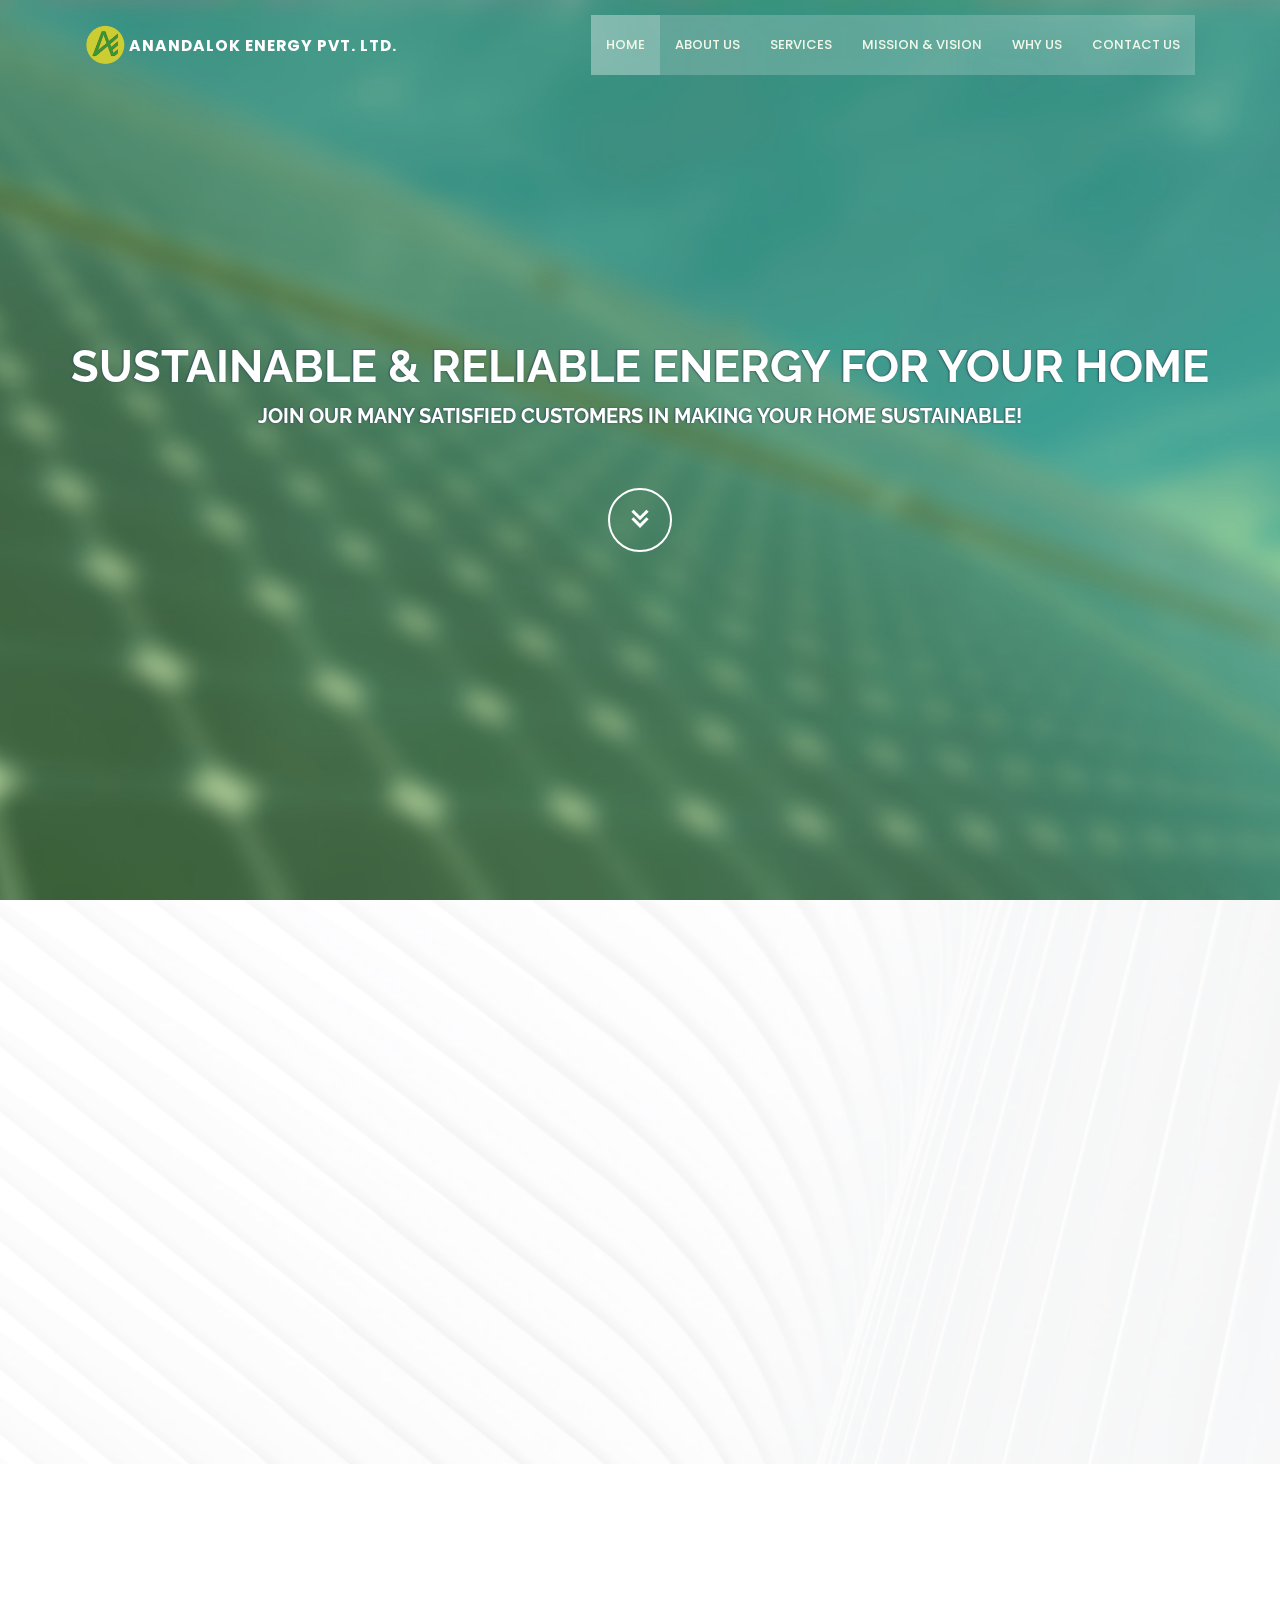
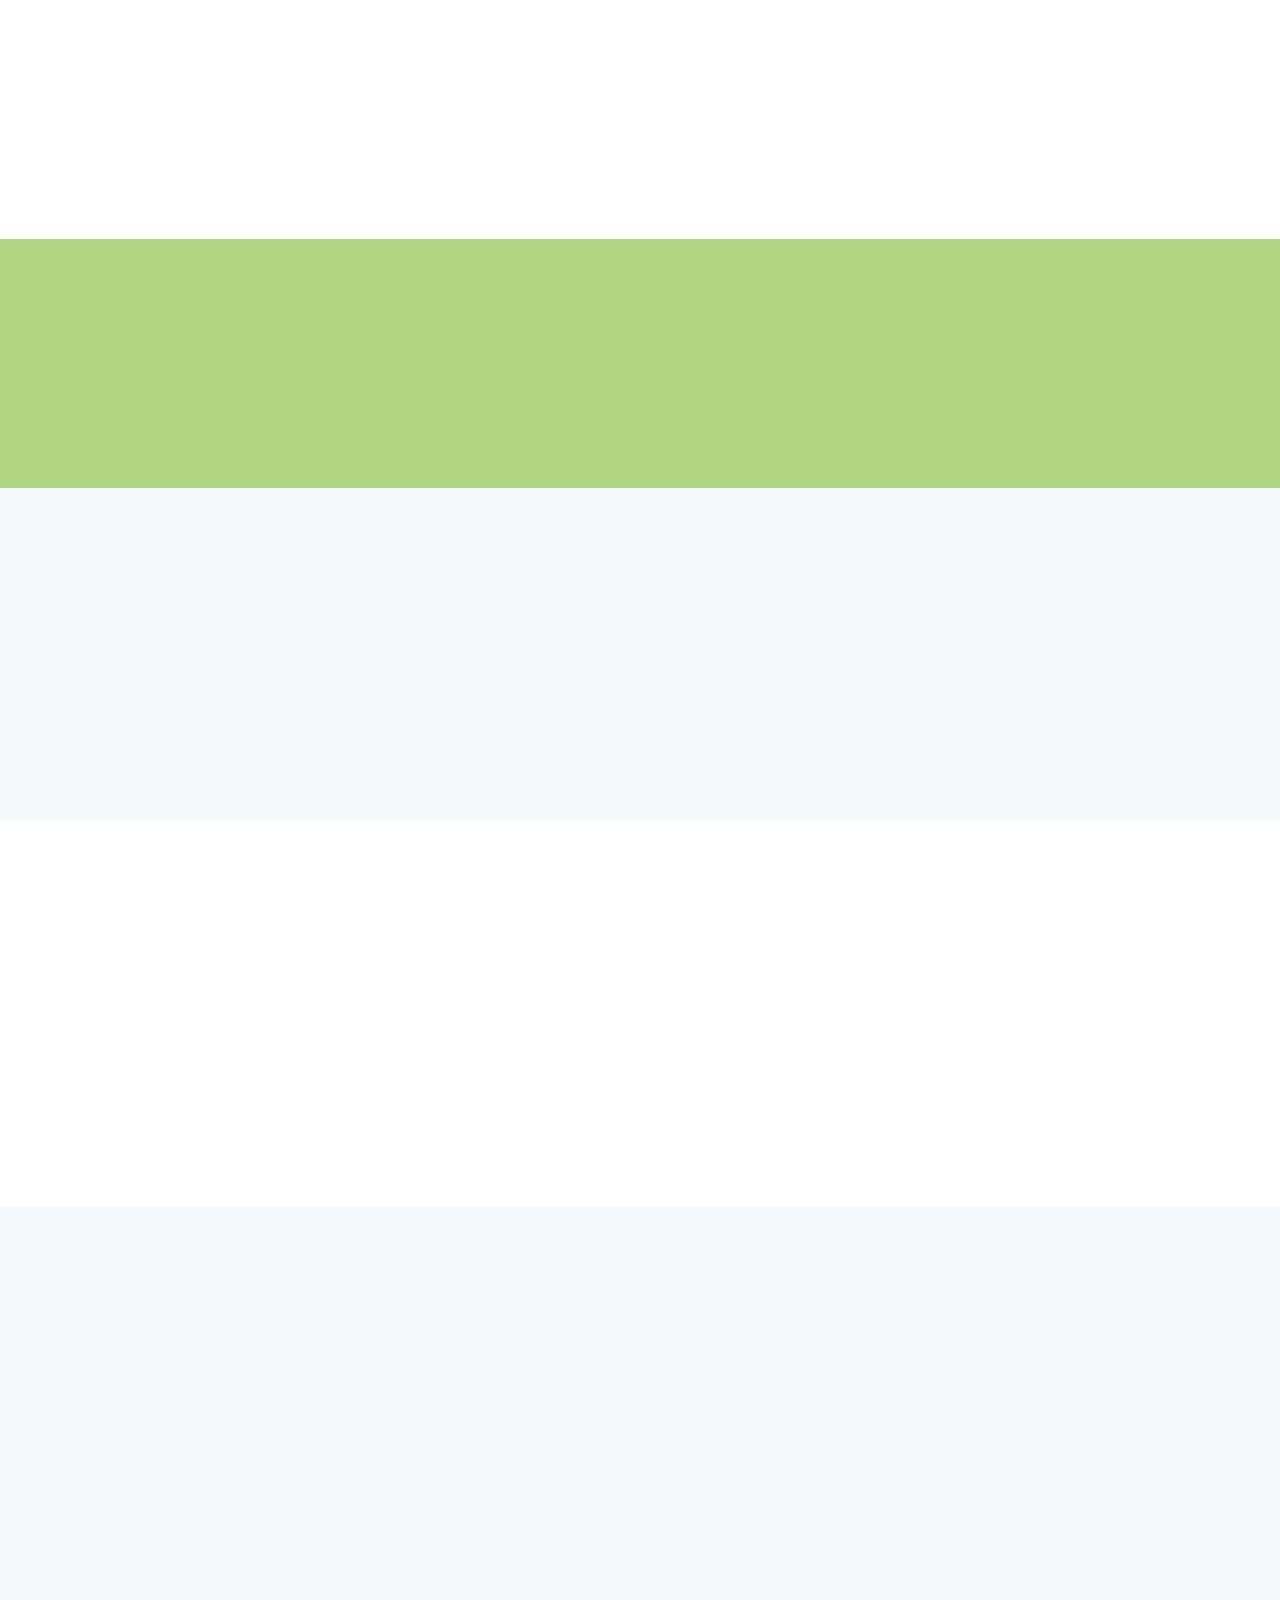
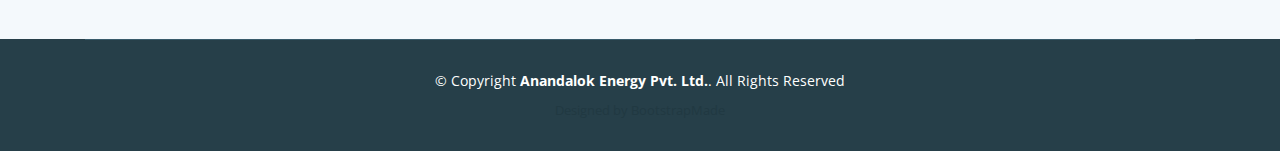
==== commit 56f2bf98: "update" ====
--- a/index.html
+++ b/index.html
@@ -23,6 +23,7 @@
   <link href="assets/vendor/venobox/venobox.css" rel="stylesheet">
   <link href="assets/vendor/owl.carousel/assets/owl.carousel.min.css" rel="stylesheet">
   <link href="assets/vendor/aos/aos.css" rel="stylesheet">
+  <link rel="stylesheet" href="https://cdnjs.cloudflare.com/ajax/libs/font-awesome/4.7.0/css/font-awesome.min.css">
 
   <!-- Template Main CSS File -->
   <link href="assets/css/style.css" rel="stylesheet">
@@ -42,9 +43,7 @@
     <div class="container d-flex align-items-center">
 
       <div class="logo mr-auto">
-        <h1 class="text-light"><a href="index.html"><span>Anandalok Energy</span></a></h1>
-        <!-- Uncomment below if you prefer to use an image logo -->
-        <!-- <a href="index.html"><img src="assets/img/logo.png" alt="" class="img-fluid"></a>-->
+        <h1 class="text-light"><a href="index.html"><img src="assets/img/logo.png" alt="" class="img-fluid"><span style="font-size: 65%">&nbsp;Anandalok Energy Pvt. Ltd.</span></a></h1>
       </div>
 
       <nav class="nav-menu d-none d-lg-block">
@@ -65,7 +64,7 @@
   <!-- ======= Hero Section ======= -->
   <section id="hero">
     <div class="hero-container" data-aos="fade-up">
-      <h1>Sustainable & Reliable Energy for Your Home</h1>
+      <h1 style="font-size: 280%">Sustainable & Reliable Energy for Your Home</h1>
       <h2>Join our many satisfied customers in making your home sustainable!</h2>
       <a href="#about" class="btn-get-started scrollto"><i class="bx bx-chevrons-down"></i></a>
     </div>
@@ -80,34 +79,34 @@
         <div class="row no-gutters">
           <div class="content col-xl-5 d-flex align-items-stretch" data-aos="fade-up">
             <div class="content">
-              <h3>Welcome To Anandalok Energy</h3>
+              <h3 style="color: #689F38">Welcome To Anandalok Energy</h3>
               <p>
                 If you want to ensure a better and safer world for the next generations to come, then go green. Conventional energies are burning this world and jeopardizing the chances of future generation. Let’s all resort to renewable green energy and make this world a more suitable place to live on.
               </p>
-              <a href="#" class="about-btn">About us <i class="bx bx-chevron-right"></i></a>
+              <a href="inner-page.html" class="about-btn">About us <i class="bx bx-chevron-right"></i></a>
             </div>
           </div>
           <div class="col-xl-7 d-flex align-items-stretch">
             <div class="icon-boxes d-flex flex-column justify-content-center">
               <div class="row">
                 <div class="col-md-6 icon-box" data-aos="fade-up" data-aos-delay="100">
-                  <i class="bx bx-receipt"></i>
-                  <h4>Renewable Source</h4>
+                  <i class="fa fa-pagelines" aria-hidden="true"></i>
+                  <h4 style="color: #689F38">Renewable Source</h4>
                   <p>Enjoy the limitless power of solar technology at home.</p>
                 </div>
                 <div class="col-md-6 icon-box" data-aos="fade-up" data-aos-delay="200">
-                  <i class="bx bx-cube-alt"></i>
-                  <h4>Very Low Maintenance</h4>
+                  <i class="fa fa-cubes" aria-hidden="true"></i>
+                  <h4 style="color: #689F38">Very Low Maintenance</h4>
                   <p>Start saving more than 20% on your electricity bills.</p>
                 </div>
                 <div class="col-md-6 icon-box" data-aos="fade-up" data-aos-delay="300">
-                  <i class="bx bx-images"></i>
-                  <h4>Very Easy To Install</h4>
+                  <i class="fa fa-cogs" aria-hidden="true"></i>
+                  <h4 style="color: #689F38">Very Easy To Install</h4>
                   <p>With our solar panels, you will generate your own power.</p>
                 </div>
                 <div class="col-md-6 icon-box" data-aos="fade-up" data-aos-delay="400">
-                  <i class="bx bx-shield"></i>
-                  <h4>Always Clean Energy</h4>
+                  <i class="fa fa-cloud" aria-hidden="true"></i>
+                  <h4 style="color: #689F38">Always Clean Energy</h4>
                   <p>Absorb the sun’s rays for generating electricity.</p>
                 </div>
               </div>
@@ -123,7 +122,7 @@
       <div class="container">
 
         <div class="section-title" data-aos="fade-in" data-aos-delay="100">
-          <h2>Services</h2>
+          <h2 style="color: #689F38">Services</h2>
           <p>We are always there to offer our best services to our intended clients and customers. Our
 green energy services and solutions are considered to be out and out customer-centric. We
 have reputation for providing immaculate and faultless service to cater to the different
@@ -162,7 +161,7 @@
       <div class="container">
 
         <div class="section-title" data-aos="fade-in" data-aos-delay="100">
-          <h2>Our Core Values</h2>
+          <h2 style="color: #689F38">Our Core Values</h2>
           <h4>As a professional green energy service provider, we at Anandalok, always abide by some core values that make us unique and distinct in the industry.</h4>
 		  •	Equal treatment to all our clients.
 •	Customer-centric service.
@@ -182,7 +181,7 @@
       <div class="container">
 
         <div class="section-title" data-aos="fade-in" data-aos-delay="100">
-          <h2>Why Choose Us?</h2>
+          <h2 style="color: #689F38">Why Choose Us?</h2>
           <p>Anandalok Energy consists of a great team of highly skilled, dexterous and experienced engineers and technicians who do their job in an impeccable manner. Moreover, they are also there to help our clients understand and grasp the system and its working procedures in an easy and efficient manner. It goes without saying that you are always supposed to expect out and out professional service and treatment from us. None of our people behaves with our clients in unprofessional way. Everything is done here in a systematic and organized way.
 Anandalok Energy Pvt. Ltd. is regarded as an end-to-end green energy service provider. We always look forward to pioneer Green innovation. We provide solar panel manufacturing, project design, engineering, installation, O&M and solar consultancy services for solar rooftop power plant, solar irrigation pumping, solar home lighting as well as installation and commissioning of Flexi Bio Gas.
 </p>
@@ -196,7 +195,7 @@
       <div class="container">
 
         <div class="section-title" data-aos="fade-in" data-aos-delay="100">
-          <h2>Contact Us</h2>
+          <h2 style="color: #689F38">Contact Us</h2>
                   </div>
 
         <div class="row" data-aos="fade-up" data-aos-delay="100">
@@ -240,12 +239,12 @@
       <div class="copyright">
         &copy; Copyright <strong><span>Anandalok Energy Pvt. Ltd.</span></strong>. All Rights Reserved
       </div>
-      <div class="credits">
+      <div class="credits" style="color: #213942">
         <!-- All the links in the footer should remain intact. -->
         <!-- You can delete the links only if you purchased the pro version. -->
         <!-- Licensing information: https://bootstrapmade.com/license/ -->
         <!-- Purchase the pro version with working PHP/AJAX contact form: https://bootstrapmade.com/squadfree-free-bootstrap-template-creative/ -->
-        Designed by <a href="https://bootstrapmade.com/">BootstrapMade</a>
+        Designed by <a style="color: #213942" href="https://bootstrapmade.com/">BootstrapMade</a>
       </div>
     </div>
   </footer><!-- End Footer -->
--- a/assets/css/style.css
+++ b/assets/css/style.css
@@ -14,11 +14,11 @@
 }
 
 a {
-  color: #67b0d1;
+  color: #9CCC65;
 }
 
 a:hover {
-  color: #8ec4dd;
+  color: #DCEDC8;
   text-decoration: none;
 }
 
@@ -37,7 +37,7 @@
   border-radius: 50px;
   right: 15px;
   bottom: 15px;
-  background: #67b0d1;
+  background: #9CCC65;
   color: #fff;
   transition: display 0.5s ease-in-out;
   z-index: 99999;
@@ -52,7 +52,7 @@
 
 .back-to-top:hover {
   color: #fff;
-  background: #86c0da;
+  background: #558B2F;
   transition: background 0.2s ease-in-out;
 }
 
@@ -68,7 +68,7 @@
   z-index: 997;
   transition: all 0.5s;
   padding: 15px 0;
-  background: rgba(103, 176, 209, 0.8);
+  background: rgba(156, 204, 101, 0.8);
 }
 
 #header.header-transparent {
@@ -76,7 +76,7 @@
 }
 
 #header.header-scrolled {
-  background: rgba(103, 176, 209, 0.8);
+  background: rgba(156, 204, 101, 0.8);
   padding: 0;
 }
 
@@ -127,7 +127,7 @@
 .nav-menu a {
   display: block;
   position: relative;
-  color: #2f4d5a;
+  color: #F1F8E9;
   padding: 20px 15px;
   transition: 0.3s;
   font-size: 13px;
@@ -187,7 +187,7 @@
 }
 
 .nav-menu .drop-down ul a:hover, .nav-menu .drop-down ul .active > a, .nav-menu .drop-down ul li:hover > a {
-  color: #67b0d1;
+  color: #9CCC65;
 }
 
 .nav-menu .drop-down > a:after {
@@ -282,7 +282,7 @@
 }
 
 .mobile-nav a:hover, .mobile-nav .active > a, .mobile-nav li:hover > a {
-  color: #67b0d1;
+  color: #9CCC65;
   text-decoration: none;
 }
 
@@ -548,7 +548,7 @@
 
 .about .content .about-btn {
   display: inline-block;
-  background: #67b0d1;
+  background: #9CCC65;
   padding: 6px 44px 8px 30px;
   color: #fff;
   border-radius: 50px;
@@ -573,7 +573,7 @@
 
 .about .icon-boxes .icon-box i {
   font-size: 40px;
-  color: #67b0d1;
+  color: #9CCC65;
   margin-bottom: 10px;
 }
 
@@ -627,7 +627,7 @@
 }
 
 .services .icon-box:hover::before {
-  background: #67b0d1;
+  background: #9CCC65;
   top: 0;
   border-radius: 0px;
 }
@@ -639,7 +639,7 @@
 .services .icon i {
   font-size: 48px;
   line-height: 1;
-  color: #67b0d1;
+  color: #9CCC65;
   transition: all 0.3s ease-in-out;
 }
 
@@ -682,7 +682,7 @@
 .counts .count-box i {
   display: block;
   font-size: 44px;
-  color: #67b0d1;
+  color: #9CCC65;
   float: left;
 }
 
@@ -721,7 +721,7 @@
 # Cta
 --------------------------------------------------------------*/
 .cta {
-  background: linear-gradient(rgba(103, 176, 209, 0.8), rgba(103, 176, 209, 0.8)), url("../img/cta-bg.jpg") fixed center center;
+  background: linear-gradient(rgba(156, 204, 101, 0.8), rgba(156, 204, 101, 0.8)), url("../img/cta-bg.jpg") fixed center center;
   background-size: cover;
   padding: 60px 0;
 }
@@ -786,7 +786,7 @@
 }
 
 .portfolio #portfolio-flters li:hover, .portfolio #portfolio-flters li.filter-active {
-  color: #67b0d1;
+  color: #9CCC65;
 }
 
 .portfolio #portfolio-flters li:last-child {
@@ -829,13 +829,13 @@
   color: #fff;
   font-size: 28px;
   text-align: center;
-  background: rgba(103, 176, 209, 0.75);
+  background: rgba(156, 204, 101, 0.75);
   transition: 0.3s;
   width: 50%;
 }
 
 .portfolio .portfolio-wrap .portfolio-links a:hover {
-  background: rgba(103, 176, 209, 0.95);
+  background: rgba(156, 204, 101, 0.95);
 }
 
 .portfolio .portfolio-wrap .portfolio-links a + a {
@@ -886,7 +886,7 @@
 }
 
 .portfolio-details .portfolio-details-carousel .owl-dot.active {
-  background-color: #67b0d1 !important;
+  background-color: #9CCC65 !important;
 }
 
 .portfolio-details .portfolio-info {
@@ -1026,7 +1026,7 @@
 }
 
 .testimonials .owl-dot.active {
-  background-color: #67b0d1 !important;
+  background-color: #9CCC65 !important;
 }
 
 @media (max-width: 767px) {
@@ -1102,7 +1102,7 @@
 }
 
 .team .member .social a:hover {
-  color: #67b0d1;
+  color: #9CCC65;
 }
 
 .team .member .social i {
@@ -1133,7 +1133,7 @@
 
 .contact .info-box i {
   font-size: 32px;
-  color: #67b0d1;
+  color: #9CCC65;
   border-radius: 50%;
   padding: 8px;
   border: 2px dotted #f0f7fa;
@@ -1216,7 +1216,7 @@
 }
 
 .contact .php-email-form input::focus, .contact .php-email-form textarea::focus {
-  background-color: #67b0d1;
+  background-color: #9CCC65;
 }
 
 .contact .php-email-form input {
@@ -1228,7 +1228,7 @@
 }
 
 .contact .php-email-form button[type="submit"] {
-  background: #67b0d1;
+  background: #9CCC65;
   border: 0;
   padding: 10px 24px;
   color: #fff;
@@ -1276,7 +1276,7 @@
   margin-bottom: 15px;
   background: white;
   color: #2f4d5a;
-  border-top: 4px solid #67b0d1;
+  border-top: 4px solid #9CCC65;
   text-align: center;
   padding: 30px 20px;
 }
@@ -1312,7 +1312,7 @@
 }
 
 #footer .footer-top .social-links a:hover {
-  background: #67b0d1;
+  background: #9CCC65;
   color: #fff;
   text-decoration: none;
 }
@@ -1386,7 +1386,7 @@
   background: none;
   font-size: 16px;
   padding: 0 20px;
-  background: #67b0d1;
+  background: #9CCC65;
   color: #fff;
   transition: 0.3s;
   border-radius: 4;
